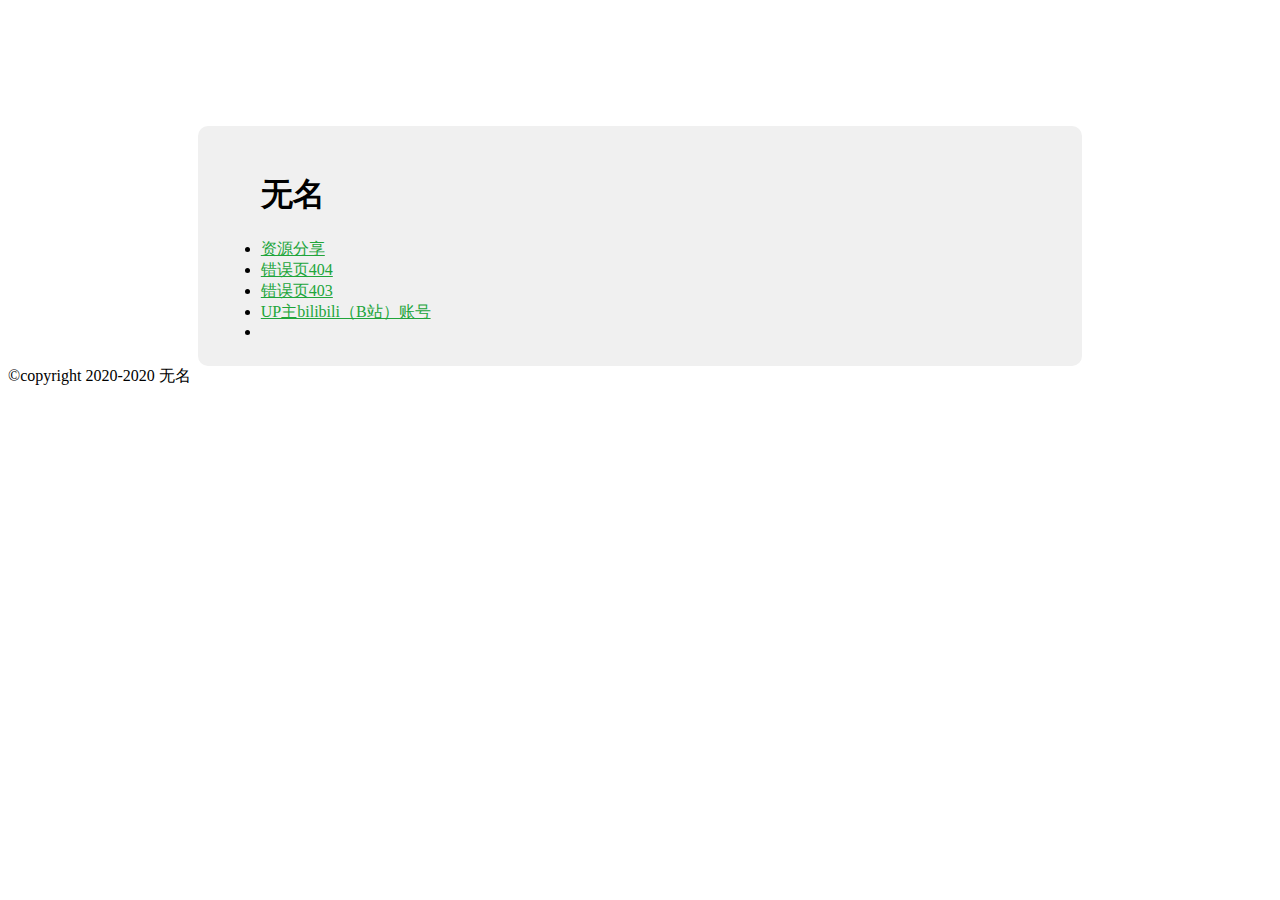
==== index.html @ 0e9fdf82 "Add files via upload" ====
<!doctype html>
<html>
<head>
    <meta charset="utf-8">
    <title>Home Page</title>
    <style>
        .container {
            width: 60%;
            margin: 10% auto 0;
            background-color: #f0f0f0;
            padding: 2% 5%;
            border-radius: 10px
        }

        ul {
            padding-left: 20px;
        }

            ul li {
                line-height: 2.3
            }

        a {
            color: #20a53a
        }
    </style>
</head>
<body>
    <div class="container">
	<h1>无名</h1>
       <li class="list-group-item"><a href="https://haotian2004.github.io/index_zyfx.html" target="_blank">资源分享</a></li>
	   <li class="list-group-item"><a href="https://haotian2004.github.io/404.html" target="_blank">错误页404</a></li>
	   <li class="list-group-item"><a href="https://haotian2004.github.io/403.html" target="_blank">错误页403</a></li>
	   <li class="list-group-item"><a href="https://space.bilibili.com/382356403" target="_blank">UP主bilibili（B站）账号</a></li>
	   <li class="list-group-item"><a href="" target="_blank"></a></li>
	   
    </div>
</body>
<p style="margin: auto;">

©copyright 2020-2020 无名
</html>
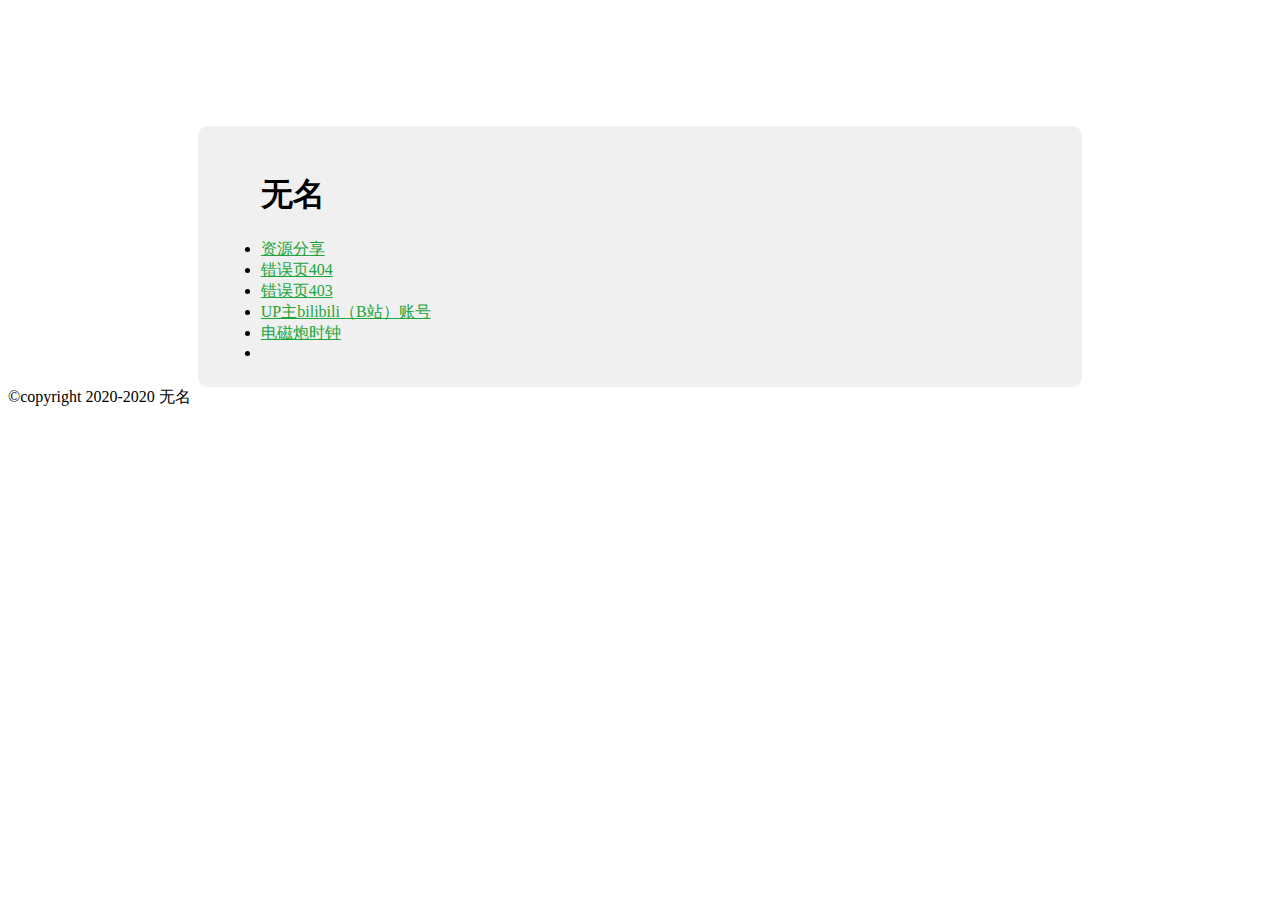
==== commit b8fe5926: "Add files via upload" ====
--- a/index.html
+++ b/index.html
@@ -2,7 +2,7 @@
 <html>
 <head>
     <meta charset="utf-8">
-    <title>Home Page</title>
+    <title>无名Home Page</title>
     <style>
         .container {
             width: 60%;
@@ -32,6 +32,7 @@
 	   <li class="list-group-item"><a href="https://haotian2004.github.io/404.html" target="_blank">错误页404</a></li>
 	   <li class="list-group-item"><a href="https://haotian2004.github.io/403.html" target="_blank">错误页403</a></li>
 	   <li class="list-group-item"><a href="https://space.bilibili.com/382356403" target="_blank">UP主bilibili（B站）账号</a></li>
+	   <li class="list-group-item"><a href="https://haotian2004.github.io/time" target="_blank">电磁炮时钟</a></li>
 	   <li class="list-group-item"><a href="" target="_blank"></a></li>
 	   
     </div>
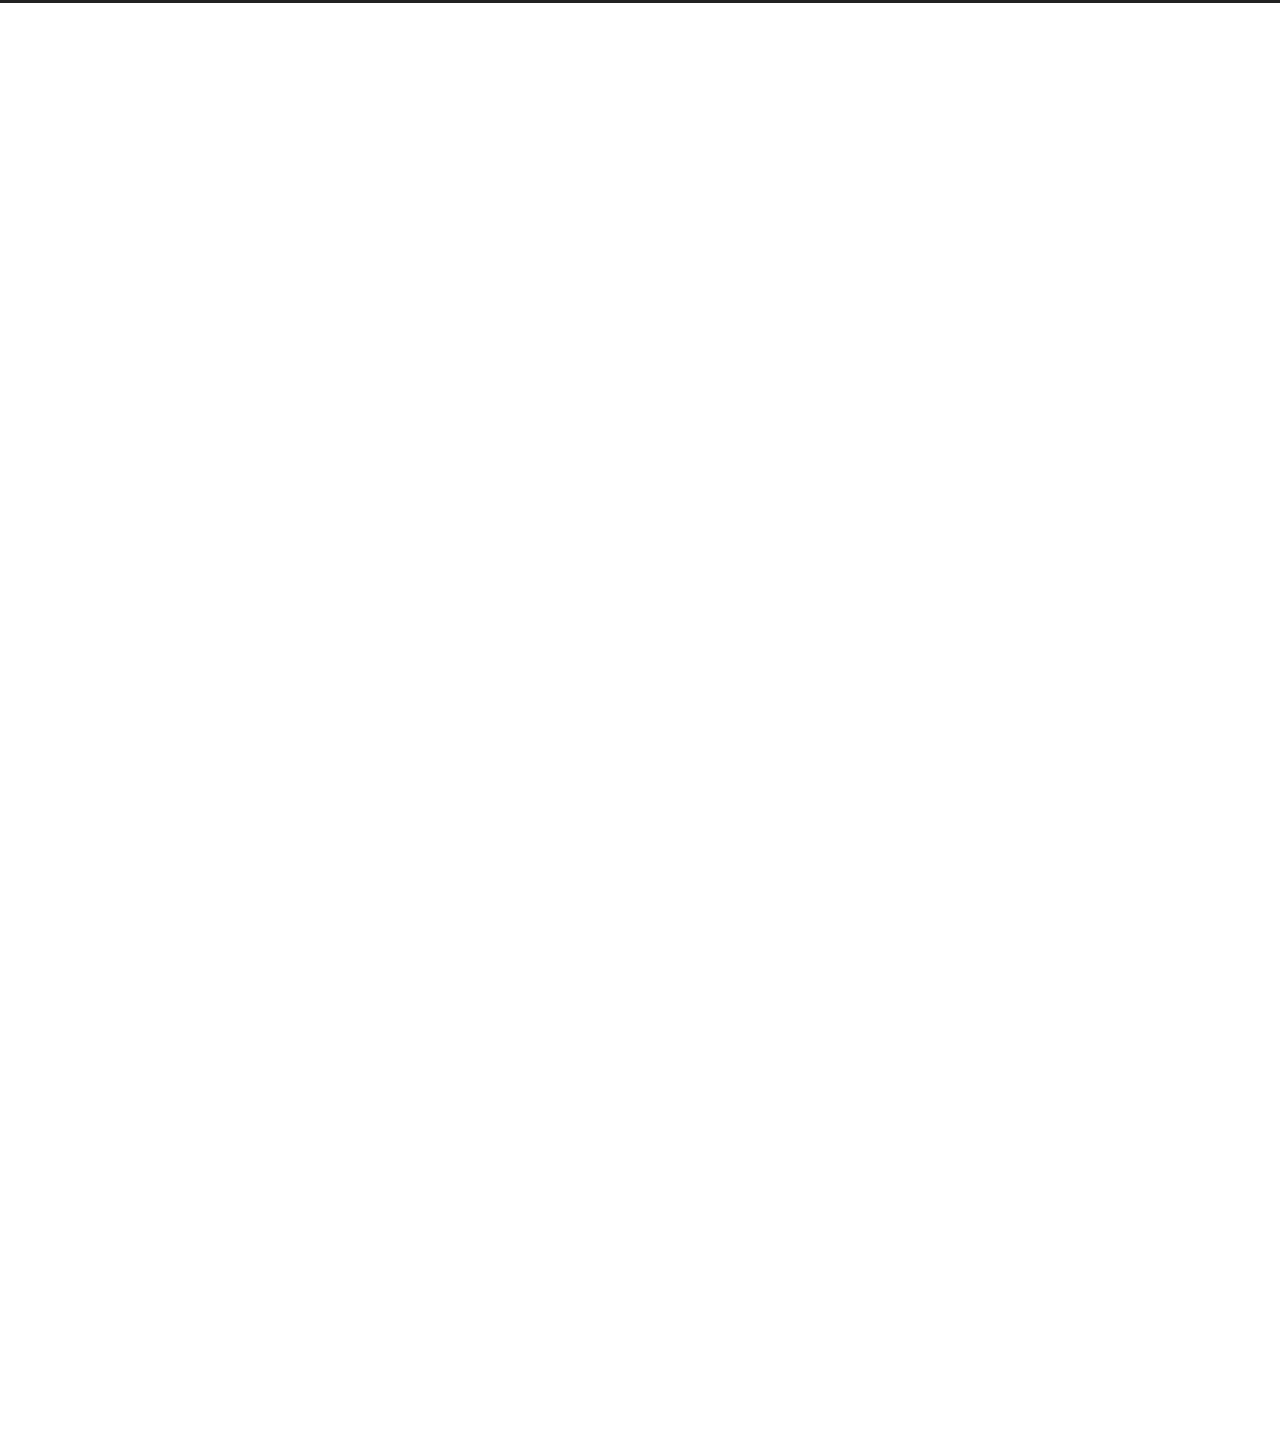
==== commit 4aff897b: "Site updated: 2022-11-25 17:51:29" ====
--- a/index.html
+++ b/index.html
@@ -1,43 +1,273 @@
-<!doctype html>
-<html>
-<head>
-    <meta charset="utf-8">
-    <title>无名Home Page</title>
-    <style>
-        .container {
-            width: 60%;
-            margin: 10% auto 0;
-            background-color: #f0f0f0;
-            padding: 2% 5%;
-            border-radius: 10px
-        }
-
-        ul {
-            padding-left: 20px;
-        }
-
-            ul li {
-                line-height: 2.3
-            }
-
-        a {
-            color: #20a53a
-        }
-    </style>
-</head>
-<body>
-    <div class="container">
-	<h1>无名</h1>
-       <li class="list-group-item"><a href="https://haotian2004.github.io/index_zyfx.html" target="_blank">资源分享</a></li>
-	   <li class="list-group-item"><a href="https://haotian2004.github.io/404.html" target="_blank">错误页404</a></li>
-	   <li class="list-group-item"><a href="https://haotian2004.github.io/403.html" target="_blank">错误页403</a></li>
-	   <li class="list-group-item"><a href="https://space.bilibili.com/382356403" target="_blank">UP主bilibili（B站）账号</a></li>
-	   <li class="list-group-item"><a href="https://haotian2004.github.io/time" target="_blank">电磁炮时钟</a></li>
-	   <li class="list-group-item"><a href="" target="_blank"></a></li>
-	   
-    </div>
-</body>
-<p style="margin: auto;">
-
-©copyright 2020-2020 无名
-</html>+<!DOCTYPE html>
+<html lang="zh-CN">
+<head>
+  <meta charset="UTF-8">
+<meta name="viewport" content="width=device-width">
+<meta name="theme-color" content="#222"><meta name="generator" content="Hexo 6.3.0">
+
+  <link rel="apple-touch-icon" sizes="180x180" href="/images/apple-touch-icon-next.png">
+  <link rel="icon" type="image/png" sizes="32x32" href="/images/favicon-32x32-next.png">
+  <link rel="icon" type="image/png" sizes="16x16" href="/images/favicon-16x16-next.png">
+  <link rel="mask-icon" href="/images/logo.svg" color="#222">
+
+<link rel="stylesheet" href="/css/main.css">
+
+
+
+<link rel="stylesheet" href="https://cdnjs.cloudflare.com/ajax/libs/font-awesome/6.2.0/css/all.min.css" integrity="sha256-AbA177XfpSnFEvgpYu1jMygiLabzPCJCRIBtR5jGc0k=" crossorigin="anonymous">
+  <link rel="stylesheet" href="https://cdnjs.cloudflare.com/ajax/libs/animate.css/3.1.1/animate.min.css" integrity="sha256-PR7ttpcvz8qrF57fur/yAx1qXMFJeJFiA6pSzWi0OIE=" crossorigin="anonymous">
+
+<script class="next-config" data-name="main" type="application/json">{"hostname":"haotian2004.github.io","root":"/","images":"/images","scheme":"Muse","darkmode":false,"version":"8.13.2","exturl":false,"sidebar":{"position":"left","display":"post","padding":18,"offset":12},"copycode":{"enable":false,"style":null},"bookmark":{"enable":false,"color":"#222","save":"auto"},"mediumzoom":false,"lazyload":false,"pangu":false,"comments":{"style":"tabs","active":null,"storage":true,"lazyload":false,"nav":null},"stickytabs":false,"motion":{"enable":true,"async":false,"transition":{"post_block":"fadeIn","post_header":"fadeInDown","post_body":"fadeInDown","coll_header":"fadeInLeft","sidebar":"fadeInUp"}},"prism":false,"i18n":{"placeholder":"搜索...","empty":"没有找到任何搜索结果：${query}","hits_time":"找到 ${hits} 个搜索结果（用时 ${time} 毫秒）","hits":"找到 ${hits} 个搜索结果"}}</script><script src="/js/config.js"></script>
+
+    <meta name="description" content="就是个博客而已啦">
+<meta property="og:type" content="website">
+<meta property="og:title" content="NoNickName">
+<meta property="og:url" content="http://haotian2004.github.io/index.html">
+<meta property="og:site_name" content="NoNickName">
+<meta property="og:description" content="就是个博客而已啦">
+<meta property="og:locale" content="zh_CN">
+<meta property="article:author" content="Wu Ming">
+<meta name="twitter:card" content="summary">
+
+
+<link rel="canonical" href="http://haotian2004.github.io/">
+
+
+
+<script class="next-config" data-name="page" type="application/json">{"sidebar":"","isHome":true,"isPost":false,"lang":"zh-CN","comments":"","permalink":"","path":"index.html","title":""}</script>
+
+<script class="next-config" data-name="calendar" type="application/json">""</script>
+<title>NoNickName</title>
+  
+
+
+
+
+
+
+  <noscript>
+    <link rel="stylesheet" href="/css/noscript.css">
+  </noscript>
+</head>
+
+<body itemscope itemtype="http://schema.org/WebPage" class="use-motion">
+  <div class="headband"></div>
+
+  <main class="main">
+    <header class="header" itemscope itemtype="http://schema.org/WPHeader">
+      <div class="header-inner"><div class="site-brand-container">
+  <div class="site-nav-toggle">
+    <div class="toggle" aria-label="切换导航栏" role="button">
+    </div>
+  </div>
+
+  <div class="site-meta">
+
+    <a href="/" class="brand" rel="start">
+      <i class="logo-line"></i>
+      <h1 class="site-title">NoNickName</h1>
+      <i class="logo-line"></i>
+    </a>
+      <p class="site-subtitle" itemprop="description">Power by Hexo</p>
+  </div>
+
+  <div class="site-nav-right">
+    <div class="toggle popup-trigger">
+    </div>
+  </div>
+</div>
+
+
+
+
+
+
+
+</div>
+        
+  
+  <div class="toggle sidebar-toggle" role="button">
+    <span class="toggle-line"></span>
+    <span class="toggle-line"></span>
+    <span class="toggle-line"></span>
+  </div>
+
+  <aside class="sidebar">
+
+    <div class="sidebar-inner sidebar-overview-active">
+      <ul class="sidebar-nav">
+        <li class="sidebar-nav-toc">
+          文章目录
+        </li>
+        <li class="sidebar-nav-overview">
+          站点概览
+        </li>
+      </ul>
+
+      <div class="sidebar-panel-container">
+        <!--noindex-->
+        <div class="post-toc-wrap sidebar-panel">
+        </div>
+        <!--/noindex-->
+
+        <div class="site-overview-wrap sidebar-panel">
+          <div class="site-author site-overview-item animated" itemprop="author" itemscope itemtype="http://schema.org/Person">
+  <p class="site-author-name" itemprop="name">Wu Ming</p>
+  <div class="site-description" itemprop="description">就是个博客而已啦</div>
+</div>
+<div class="site-state-wrap site-overview-item animated">
+  <nav class="site-state">
+      <div class="site-state-item site-state-posts">
+        <a href="/archives/">
+          <span class="site-state-item-count">1</span>
+          <span class="site-state-item-name">日志</span>
+        </a>
+      </div>
+  </nav>
+</div>
+
+
+
+        </div>
+      </div>
+    </div>
+  </aside>
+  <div class="sidebar-dimmer"></div>
+
+
+    </header>
+
+    
+  <div class="back-to-top" role="button" aria-label="返回顶部">
+    <i class="fa fa-arrow-up"></i>
+    <span>0%</span>
+  </div>
+
+<noscript>
+  <div class="noscript-warning">Theme NexT works best with JavaScript enabled</div>
+</noscript>
+
+
+    <div class="main-inner index posts-expand">
+
+    
+
+
+<div class="post-block">
+  
+  
+
+  <article itemscope itemtype="http://schema.org/Article" class="post-content" lang="">
+    <link itemprop="mainEntityOfPage" href="http://haotian2004.github.io/2022/11/25/hello-world/">
+
+    <span hidden itemprop="author" itemscope itemtype="http://schema.org/Person">
+      <meta itemprop="image" content="/images/avatar.gif">
+      <meta itemprop="name" content="Wu Ming">
+    </span>
+
+    <span hidden itemprop="publisher" itemscope itemtype="http://schema.org/Organization">
+      <meta itemprop="name" content="NoNickName">
+      <meta itemprop="description" content="就是个博客而已啦">
+    </span>
+
+    <span hidden itemprop="post" itemscope itemtype="http://schema.org/CreativeWork">
+      <meta itemprop="name" content="undefined | NoNickName">
+      <meta itemprop="description" content="">
+    </span>
+      <header class="post-header">
+        <h2 class="post-title" itemprop="name headline">
+          <a href="/2022/11/25/hello-world/" class="post-title-link" itemprop="url">Hello World</a>
+        </h2>
+
+        <div class="post-meta-container">
+          <div class="post-meta">
+    <span class="post-meta-item">
+      <span class="post-meta-item-icon">
+        <i class="far fa-calendar"></i>
+      </span>
+      <span class="post-meta-item-text">发表于</span>
+
+      <time title="创建时间：2022-11-25 17:34:07" itemprop="dateCreated datePublished" datetime="2022-11-25T17:34:07+08:00">2022-11-25</time>
+    </span>
+
+  
+</div>
+
+        </div>
+      </header>
+
+    
+    
+    
+    <div class="post-body" itemprop="articleBody">
+          <p>Welcome to <a target="_blank" rel="noopener" href="https://hexo.io/">Hexo</a>! This is your very first post. Check <a target="_blank" rel="noopener" href="https://hexo.io/docs/">documentation</a> for more info. If you get any problems when using Hexo, you can find the answer in <a target="_blank" rel="noopener" href="https://hexo.io/docs/troubleshooting.html">troubleshooting</a> or you can ask me on <a target="_blank" rel="noopener" href="https://github.com/hexojs/hexo/issues">GitHub</a>.</p>
+<h2 id="Quick-Start"><a href="#Quick-Start" class="headerlink" title="Quick Start"></a>Quick Start</h2><h3 id="Create-a-new-post"><a href="#Create-a-new-post" class="headerlink" title="Create a new post"></a>Create a new post</h3><figure class="highlight bash"><table><tr><td class="gutter"><pre><span class="line">1</span><br></pre></td><td class="code"><pre><span class="line">$ hexo new <span class="string">&quot;My New Post&quot;</span></span><br></pre></td></tr></table></figure>
+
+<p>More info: <a target="_blank" rel="noopener" href="https://hexo.io/docs/writing.html">Writing</a></p>
+<h3 id="Run-server"><a href="#Run-server" class="headerlink" title="Run server"></a>Run server</h3><figure class="highlight bash"><table><tr><td class="gutter"><pre><span class="line">1</span><br></pre></td><td class="code"><pre><span class="line">$ hexo server</span><br></pre></td></tr></table></figure>
+
+<p>More info: <a target="_blank" rel="noopener" href="https://hexo.io/docs/server.html">Server</a></p>
+<h3 id="Generate-static-files"><a href="#Generate-static-files" class="headerlink" title="Generate static files"></a>Generate static files</h3><figure class="highlight bash"><table><tr><td class="gutter"><pre><span class="line">1</span><br></pre></td><td class="code"><pre><span class="line">$ hexo generate</span><br></pre></td></tr></table></figure>
+
+<p>More info: <a target="_blank" rel="noopener" href="https://hexo.io/docs/generating.html">Generating</a></p>
+<h3 id="Deploy-to-remote-sites"><a href="#Deploy-to-remote-sites" class="headerlink" title="Deploy to remote sites"></a>Deploy to remote sites</h3><figure class="highlight bash"><table><tr><td class="gutter"><pre><span class="line">1</span><br></pre></td><td class="code"><pre><span class="line">$ hexo deploy</span><br></pre></td></tr></table></figure>
+
+<p>More info: <a target="_blank" rel="noopener" href="https://hexo.io/docs/one-command-deployment.html">Deployment</a></p>
+
+      
+    </div>
+
+    
+    
+    
+
+    <footer class="post-footer">
+        <div class="post-eof"></div>
+      
+    </footer>
+  </article>
+</div>
+
+
+
+
+
+</div>
+  </main>
+
+  <footer class="footer">
+    <div class="footer-inner">
+
+
+<div class="copyright">
+  &copy; 
+  <span itemprop="copyrightYear">2022</span>
+  <span class="with-love">
+    <i class="fa fa-heart"></i>
+  </span>
+  <span class="author" itemprop="copyrightHolder">Wu Ming</span>
+</div>
+  <div class="powered-by">由 <a href="https://hexo.io/" rel="noopener" target="_blank">Hexo</a> & <a href="https://theme-next.js.org/muse/" rel="noopener" target="_blank">NexT.Muse</a> 强力驱动
+  </div>
+
+    </div>
+  </footer>
+
+  
+  <script src="https://cdnjs.cloudflare.com/ajax/libs/animejs/3.2.1/anime.min.js" integrity="sha256-XL2inqUJaslATFnHdJOi9GfQ60on8Wx1C2H8DYiN1xY=" crossorigin="anonymous"></script>
+<script src="/js/comments.js"></script><script src="/js/utils.js"></script><script src="/js/motion.js"></script><script src="/js/schemes/muse.js"></script><script src="/js/next-boot.js"></script>
+
+  
+
+
+
+
+
+  
+
+
+
+
+
+</body>
+</html>
--- a/css/main.css
+++ b/css/main.css
@@ -0,0 +1,2555 @@
+:root {
+  --body-bg-color: #fff;
+  --content-bg-color: #fff;
+  --card-bg-color: #f5f5f5;
+  --text-color: #555;
+  --blockquote-color: #666;
+  --link-color: #555;
+  --link-hover-color: #222;
+  --brand-color: #fff;
+  --brand-hover-color: #fff;
+  --table-row-odd-bg-color: #f9f9f9;
+  --table-row-hover-bg-color: #f5f5f5;
+  --menu-item-bg-color: #f5f5f5;
+  --theme-color: #222;
+  --btn-default-bg: #222;
+  --btn-default-color: #fff;
+  --btn-default-border-color: #222;
+  --btn-default-hover-bg: #fff;
+  --btn-default-hover-color: #222;
+  --btn-default-hover-border-color: #222;
+  --highlight-background: #f3f3f3;
+  --highlight-foreground: #444;
+  --highlight-gutter-background: #e1e1e1;
+  --highlight-gutter-foreground: #555;
+  color-scheme: light;
+}
+html {
+  line-height: 1.15; /* 1 */
+  -webkit-text-size-adjust: 100%; /* 2 */
+}
+body {
+  margin: 0;
+}
+main {
+  display: block;
+}
+h1 {
+  font-size: 2em;
+  margin: 0.67em 0;
+}
+hr {
+  box-sizing: content-box; /* 1 */
+  height: 0; /* 1 */
+  overflow: visible; /* 2 */
+}
+pre {
+  font-family: monospace, monospace; /* 1 */
+  font-size: 1em; /* 2 */
+}
+a {
+  background: transparent;
+}
+abbr[title] {
+  border-bottom: none; /* 1 */
+  text-decoration: underline; /* 2 */
+  text-decoration: underline dotted; /* 2 */
+}
+b,
+strong {
+  font-weight: bolder;
+}
+code,
+kbd,
+samp {
+  font-family: monospace, monospace; /* 1 */
+  font-size: 1em; /* 2 */
+}
+small {
+  font-size: 80%;
+}
+sub,
+sup {
+  font-size: 75%;
+  line-height: 0;
+  position: relative;
+  vertical-align: baseline;
+}
+sub {
+  bottom: -0.25em;
+}
+sup {
+  top: -0.5em;
+}
+img {
+  border-style: none;
+}
+button,
+input,
+optgroup,
+select,
+textarea {
+  font-family: inherit; /* 1 */
+  font-size: 100%; /* 1 */
+  line-height: 1.15; /* 1 */
+  margin: 0; /* 2 */
+}
+button,
+input {
+/* 1 */
+  overflow: visible;
+}
+button,
+select {
+/* 1 */
+  text-transform: none;
+}
+button,
+[type='button'],
+[type='reset'],
+[type='submit'] {
+  -webkit-appearance: button;
+}
+button::-moz-focus-inner,
+[type='button']::-moz-focus-inner,
+[type='reset']::-moz-focus-inner,
+[type='submit']::-moz-focus-inner {
+  border-style: none;
+  padding: 0;
+}
+button:-moz-focusring,
+[type='button']:-moz-focusring,
+[type='reset']:-moz-focusring,
+[type='submit']:-moz-focusring {
+  outline: 1px dotted ButtonText;
+}
+fieldset {
+  padding: 0.35em 0.75em 0.625em;
+}
+legend {
+  box-sizing: border-box; /* 1 */
+  color: inherit; /* 2 */
+  display: table; /* 1 */
+  max-width: 100%; /* 1 */
+  padding: 0; /* 3 */
+  white-space: normal; /* 1 */
+}
+progress {
+  vertical-align: baseline;
+}
+textarea {
+  overflow: auto;
+}
+[type='checkbox'],
+[type='radio'] {
+  box-sizing: border-box; /* 1 */
+  padding: 0; /* 2 */
+}
+[type='number']::-webkit-inner-spin-button,
+[type='number']::-webkit-outer-spin-button {
+  height: auto;
+}
+[type='search'] {
+  outline-offset: -2px; /* 2 */
+  -webkit-appearance: textfield; /* 1 */
+}
+[type='search']::-webkit-search-decoration {
+  -webkit-appearance: none;
+}
+::-webkit-file-upload-button {
+  font: inherit; /* 2 */
+  -webkit-appearance: button; /* 1 */
+}
+details {
+  display: block;
+}
+summary {
+  display: list-item;
+}
+template {
+  display: none;
+}
+[hidden] {
+  display: none;
+}
+::selection {
+  background: #262a30;
+  color: #eee;
+}
+html,
+body {
+  height: 100%;
+}
+body {
+  background: var(--body-bg-color);
+  box-sizing: border-box;
+  color: var(--text-color);
+  font-family: Lato, 'PingFang SC', 'Microsoft YaHei', sans-serif;
+  font-size: 1em;
+  line-height: 2;
+  min-height: 100%;
+  position: relative;
+  transition: padding 0.2s ease-in-out;
+}
+h1,
+h2,
+h3,
+h4,
+h5,
+h6 {
+  font-family: Lato, 'PingFang SC', 'Microsoft YaHei', sans-serif;
+  font-weight: bold;
+  line-height: 1.5;
+  margin: 30px 0 15px;
+}
+h1 {
+  font-size: 1.5em;
+}
+h2 {
+  font-size: 1.375em;
+}
+h3 {
+  font-size: 1.25em;
+}
+h4 {
+  font-size: 1.125em;
+}
+h5 {
+  font-size: 1em;
+}
+h6 {
+  font-size: 0.875em;
+}
+p {
+  margin: 0 0 20px;
+}
+a {
+  border-bottom: 1px solid #999;
+  color: var(--link-color);
+  cursor: pointer;
+  outline: 0;
+  text-decoration: none;
+  overflow-wrap: break-word;
+}
+a:hover {
+  border-bottom-color: var(--link-hover-color);
+  color: var(--link-hover-color);
+}
+iframe,
+img,
+video,
+embed {
+  display: block;
+  margin-left: auto;
+  margin-right: auto;
+  max-width: 100%;
+}
+hr {
+  background-image: repeating-linear-gradient(-45deg, #ddd, #ddd 4px, transparent 4px, transparent 8px);
+  border: 0;
+  height: 3px;
+  margin: 40px 0;
+}
+blockquote {
+  border-left: 4px solid #ddd;
+  color: var(--blockquote-color);
+  margin: 0;
+  padding: 0 15px;
+}
+blockquote cite::before {
+  content: '-';
+  padding: 0 5px;
+}
+dt {
+  font-weight: bold;
+}
+dd {
+  margin: 0;
+  padding: 0;
+}
+.table-container {
+  overflow: auto;
+}
+table {
+  border-collapse: collapse;
+  border-spacing: 0;
+  font-size: 0.875em;
+  margin: 0 0 20px;
+  width: 100%;
+}
+tbody tr:nth-of-type(odd) {
+  background: var(--table-row-odd-bg-color);
+}
+tbody tr:hover {
+  background: var(--table-row-hover-bg-color);
+}
+caption,
+th,
+td {
+  padding: 8px;
+}
+th,
+td {
+  border: 1px solid #ddd;
+  border-bottom: 3px solid #ddd;
+}
+th {
+  font-weight: 700;
+  padding-bottom: 10px;
+}
+td {
+  border-bottom-width: 1px;
+}
+.btn {
+  background: var(--btn-default-bg);
+  border: 2px solid var(--btn-default-border-color);
+  border-radius: 0;
+  color: var(--btn-default-color);
+  display: inline-block;
+  font-size: 0.875em;
+  line-height: 2;
+  padding: 0 20px;
+  transition: background-color 0.2s ease-in-out;
+}
+.btn:hover {
+  background: var(--btn-default-hover-bg);
+  border-color: var(--btn-default-hover-border-color);
+  color: var(--btn-default-hover-color);
+}
+.btn + .btn {
+  margin: 0 0 8px 8px;
+}
+.btn .fa-fw {
+  text-align: left;
+  width: 1.285714285714286em;
+}
+.toggle {
+  line-height: 0;
+}
+.toggle .toggle-line {
+  background: #fff;
+  display: block;
+  height: 2px;
+  left: 0;
+  position: relative;
+  top: 0;
+  transition: all 0.4s;
+  width: 100%;
+}
+.toggle .toggle-line:not(:first-child) {
+  margin-top: 3px;
+}
+.toggle.toggle-arrow .toggle-line:first-child {
+  left: 50%;
+  top: 2px;
+  transform: rotate(45deg);
+  width: 50%;
+}
+.toggle.toggle-arrow .toggle-line:last-child {
+  left: 50%;
+  top: -2px;
+  transform: rotate(-45deg);
+  width: 50%;
+}
+.toggle.toggle-close .toggle-line:nth-child(2) {
+  opacity: 0;
+}
+.toggle.toggle-close .toggle-line:first-child {
+  top: 5px;
+  transform: rotate(45deg);
+}
+.toggle.toggle-close .toggle-line:last-child {
+  top: -5px;
+  transform: rotate(-45deg);
+}
+/*!
+  Theme: Default
+  Description: Original highlight.js style
+  Author: (c) Ivan Sagalaev <maniac@softwaremaniacs.org>
+  Maintainer: @highlightjs/core-team
+  Website: https://highlightjs.org/
+  License: see project LICENSE
+  Touched: 2021
+*/pre code.hljs{display:block;overflow-x:auto;padding:1em}code.hljs{padding:3px 5px}.hljs{background:#f3f3f3;color:#444}.hljs-comment{color:#697070}.hljs-punctuation,.hljs-tag{color:#444a}.hljs-tag .hljs-attr,.hljs-tag .hljs-name{color:#444}.hljs-attribute,.hljs-doctag,.hljs-keyword,.hljs-meta .hljs-keyword,.hljs-name,.hljs-selector-tag{font-weight:700}.hljs-deletion,.hljs-number,.hljs-quote,.hljs-selector-class,.hljs-selector-id,.hljs-string,.hljs-template-tag,.hljs-type{color:#800}.hljs-section,.hljs-title{color:#800;font-weight:700}.hljs-link,.hljs-operator,.hljs-regexp,.hljs-selector-attr,.hljs-selector-pseudo,.hljs-symbol,.hljs-template-variable,.hljs-variable{color:#ab5656}.hljs-literal{color:#695}.hljs-addition,.hljs-built_in,.hljs-bullet,.hljs-code{color:#397300}.hljs-meta{color:#1f7199}.hljs-meta .hljs-string{color:#38a}.hljs-emphasis{font-style:italic}.hljs-strong{font-weight:700}
+code,
+kbd,
+figure.highlight,
+pre {
+  background: var(--highlight-background);
+  color: var(--highlight-foreground);
+}
+figure.highlight,
+pre {
+  line-height: 1.6;
+  margin: 0 auto 20px;
+}
+figure.highlight figcaption,
+pre .caption,
+pre figcaption {
+  background: var(--highlight-gutter-background);
+  color: var(--highlight-foreground);
+  display: flow-root;
+  font-size: 0.875em;
+  line-height: 1.2;
+  padding: 0.5em;
+}
+figure.highlight figcaption a,
+pre .caption a,
+pre figcaption a {
+  color: var(--highlight-foreground);
+  float: right;
+}
+figure.highlight figcaption a:hover,
+pre .caption a:hover,
+pre figcaption a:hover {
+  border-bottom-color: var(--highlight-foreground);
+}
+pre,
+code {
+  font-family: consolas, Menlo, monospace, 'PingFang SC', 'Microsoft YaHei';
+}
+code {
+  border-radius: 3px;
+  font-size: 0.875em;
+  padding: 2px 4px;
+  overflow-wrap: break-word;
+}
+kbd {
+  border: 2px solid #ccc;
+  border-radius: 0.2em;
+  box-shadow: 0.1em 0.1em 0.2em rgba(0,0,0,0.1);
+  font-family: inherit;
+  padding: 0.1em 0.3em;
+  white-space: nowrap;
+}
+figure.highlight {
+  overflow: auto;
+  position: relative;
+}
+figure.highlight pre {
+  border: 0;
+  margin: 0;
+  padding: 10px 0;
+}
+figure.highlight table {
+  border: 0;
+  margin: 0;
+  width: auto;
+}
+figure.highlight td {
+  border: 0;
+  padding: 0;
+}
+figure.highlight .gutter {
+  -moz-user-select: none;
+  -ms-user-select: none;
+  -webkit-user-select: none;
+  user-select: none;
+}
+figure.highlight .gutter pre {
+  background: var(--highlight-gutter-background);
+  color: var(--highlight-gutter-foreground);
+  padding-left: 10px;
+  padding-right: 10px;
+  text-align: right;
+}
+figure.highlight .code pre {
+  padding-left: 10px;
+  width: 100%;
+}
+figure.highlight .marked {
+  background: rgba(0,0,0,0.3);
+}
+pre .caption,
+pre figcaption {
+  margin-bottom: 10px;
+}
+.gist table {
+  width: auto;
+}
+.gist table td {
+  border: 0;
+}
+pre {
+  overflow: auto;
+  padding: 10px;
+  position: relative;
+}
+pre code {
+  background: none;
+  padding: 0;
+  text-shadow: none;
+}
+.blockquote-center {
+  border-left: 0;
+  margin: 40px 0;
+  padding: 0;
+  position: relative;
+  text-align: center;
+}
+.blockquote-center::before,
+.blockquote-center::after {
+  left: 0;
+  line-height: 1;
+  opacity: 0.6;
+  position: absolute;
+  width: 100%;
+}
+.blockquote-center::before {
+  border-top: 1px solid #ccc;
+  text-align: left;
+  top: -20px;
+  content: '\f10d';
+  font-family: 'Font Awesome 5 Free';
+  font-weight: 900;
+}
+.blockquote-center::after {
+  border-bottom: 1px solid #ccc;
+  bottom: -20px;
+  text-align: right;
+  content: '\f10e';
+  font-family: 'Font Awesome 5 Free';
+  font-weight: 900;
+}
+.blockquote-center p,
+.blockquote-center div {
+  text-align: center;
+}
+.group-picture {
+  margin-bottom: 20px;
+}
+.group-picture .group-picture-row {
+  display: flex;
+  gap: 3px;
+  margin-bottom: 3px;
+}
+.group-picture .group-picture-column {
+  flex: 1;
+}
+.group-picture .group-picture-column img {
+  height: 100%;
+  margin: 0;
+  object-fit: cover;
+  width: 100%;
+}
+.post-body .label {
+  color: #555;
+  padding: 0 2px;
+}
+.post-body .label.default {
+  background: #f0f0f0;
+}
+.post-body .label.primary {
+  background: #efe6f7;
+}
+.post-body .label.info {
+  background: #e5f2f8;
+}
+.post-body .label.success {
+  background: #e7f4e9;
+}
+.post-body .label.warning {
+  background: #fcf6e1;
+}
+.post-body .label.danger {
+  background: #fae8eb;
+}
+.post-body .link-grid {
+  display: grid;
+  grid-gap: 1.5rem;
+  gap: 1.5rem;
+  grid-template-columns: 1fr 1fr;
+  margin-bottom: 20px;
+  padding: 1rem;
+}
+@media (max-width: 767px) {
+  .post-body .link-grid {
+    grid-template-columns: 1fr;
+  }
+}
+.post-body .link-grid .link-grid-container {
+  border: solid #ddd;
+  box-shadow: 1rem 1rem 0.5rem rgba(0,0,0,0.5);
+  min-height: 5rem;
+  min-width: 0;
+  padding: 0.5rem;
+  position: relative;
+  transition: background 0.3s;
+}
+.post-body .link-grid .link-grid-container:hover {
+  animation: next-shake 0.5s;
+  background: var(--card-bg-color);
+}
+.post-body .link-grid .link-grid-container:active {
+  box-shadow: 0.5rem 0.5rem 0.25rem rgba(0,0,0,0.5);
+  transform: translate(0.2rem, 0.2rem);
+}
+.post-body .link-grid .link-grid-container .link-grid-image {
+  border: 1px solid #ddd;
+  border-radius: 50%;
+  box-sizing: border-box;
+  height: 5rem;
+  padding: 3px;
+  position: absolute;
+  width: 5rem;
+}
+.post-body .link-grid .link-grid-container p {
+  margin: 0 1rem 0 6rem;
+}
+.post-body .link-grid .link-grid-container p:first-of-type {
+  font-size: 1.2em;
+}
+.post-body .link-grid .link-grid-container p:last-of-type {
+  font-size: 0.8em;
+  line-height: 1.3rem;
+  opacity: 0.7;
+}
+.post-body .link-grid .link-grid-container a {
+  border: 0;
+  height: 100%;
+  left: 0;
+  position: absolute;
+  top: 0;
+  width: 100%;
+}
+@-moz-keyframes next-shake {
+  0% {
+    transform: translate(1pt, 1pt) rotate(0deg);
+  }
+  10% {
+    transform: translate(-1pt, -2pt) rotate(-1deg);
+  }
+  20% {
+    transform: translate(-3pt, 0pt) rotate(1deg);
+  }
+  30% {
+    transform: translate(3pt, 2pt) rotate(0deg);
+  }
+  40% {
+    transform: translate(1pt, -1pt) rotate(1deg);
+  }
+  50% {
+    transform: translate(-1pt, 2pt) rotate(-1deg);
+  }
+  60% {
+    transform: translate(-3pt, 1pt) rotate(0deg);
+  }
+  70% {
+    transform: translate(3pt, 1pt) rotate(-1deg);
+  }
+  80% {
+    transform: translate(-1pt, -1pt) rotate(1deg);
+  }
+  90% {
+    transform: translate(1pt, 2pt) rotate(0deg);
+  }
+  100% {
+    transform: translate(1pt, -2pt) rotate(-1deg);
+  }
+}
+@-webkit-keyframes next-shake {
+  0% {
+    transform: translate(1pt, 1pt) rotate(0deg);
+  }
+  10% {
+    transform: translate(-1pt, -2pt) rotate(-1deg);
+  }
+  20% {
+    transform: translate(-3pt, 0pt) rotate(1deg);
+  }
+  30% {
+    transform: translate(3pt, 2pt) rotate(0deg);
+  }
+  40% {
+    transform: translate(1pt, -1pt) rotate(1deg);
+  }
+  50% {
+    transform: translate(-1pt, 2pt) rotate(-1deg);
+  }
+  60% {
+    transform: translate(-3pt, 1pt) rotate(0deg);
+  }
+  70% {
+    transform: translate(3pt, 1pt) rotate(-1deg);
+  }
+  80% {
+    transform: translate(-1pt, -1pt) rotate(1deg);
+  }
+  90% {
+    transform: translate(1pt, 2pt) rotate(0deg);
+  }
+  100% {
+    transform: translate(1pt, -2pt) rotate(-1deg);
+  }
+}
+@-o-keyframes next-shake {
+  0% {
+    transform: translate(1pt, 1pt) rotate(0deg);
+  }
+  10% {
+    transform: translate(-1pt, -2pt) rotate(-1deg);
+  }
+  20% {
+    transform: translate(-3pt, 0pt) rotate(1deg);
+  }
+  30% {
+    transform: translate(3pt, 2pt) rotate(0deg);
+  }
+  40% {
+    transform: translate(1pt, -1pt) rotate(1deg);
+  }
+  50% {
+    transform: translate(-1pt, 2pt) rotate(-1deg);
+  }
+  60% {
+    transform: translate(-3pt, 1pt) rotate(0deg);
+  }
+  70% {
+    transform: translate(3pt, 1pt) rotate(-1deg);
+  }
+  80% {
+    transform: translate(-1pt, -1pt) rotate(1deg);
+  }
+  90% {
+    transform: translate(1pt, 2pt) rotate(0deg);
+  }
+  100% {
+    transform: translate(1pt, -2pt) rotate(-1deg);
+  }
+}
+@keyframes next-shake {
+  0% {
+    transform: translate(1pt, 1pt) rotate(0deg);
+  }
+  10% {
+    transform: translate(-1pt, -2pt) rotate(-1deg);
+  }
+  20% {
+    transform: translate(-3pt, 0pt) rotate(1deg);
+  }
+  30% {
+    transform: translate(3pt, 2pt) rotate(0deg);
+  }
+  40% {
+    transform: translate(1pt, -1pt) rotate(1deg);
+  }
+  50% {
+    transform: translate(-1pt, 2pt) rotate(-1deg);
+  }
+  60% {
+    transform: translate(-3pt, 1pt) rotate(0deg);
+  }
+  70% {
+    transform: translate(3pt, 1pt) rotate(-1deg);
+  }
+  80% {
+    transform: translate(-1pt, -1pt) rotate(1deg);
+  }
+  90% {
+    transform: translate(1pt, 2pt) rotate(0deg);
+  }
+  100% {
+    transform: translate(1pt, -2pt) rotate(-1deg);
+  }
+}
+.post-body .note {
+  border-radius: 3px;
+  margin-bottom: 20px;
+  padding: 1em;
+  position: relative;
+  border: 1px solid #eee;
+  border-left-width: 5px;
+}
+.post-body .note summary {
+  cursor: pointer;
+  outline: 0;
+}
+.post-body .note summary p {
+  display: inline;
+}
+.post-body .note h2,
+.post-body .note h3,
+.post-body .note h4,
+.post-body .note h5,
+.post-body .note h6 {
+  border-bottom: initial;
+  margin: 0;
+  padding-top: 0;
+}
+.post-body .note p:first-child,
+.post-body .note ul:first-child,
+.post-body .note ol:first-child,
+.post-body .note table:first-child,
+.post-body .note pre:first-child,
+.post-body .note blockquote:first-child,
+.post-body .note img:first-child {
+  margin-top: 0;
+}
+.post-body .note p:last-child,
+.post-body .note ul:last-child,
+.post-body .note ol:last-child,
+.post-body .note table:last-child,
+.post-body .note pre:last-child,
+.post-body .note blockquote:last-child,
+.post-body .note img:last-child {
+  margin-bottom: 0;
+}
+.post-body .note.default {
+  border-left-color: #777;
+}
+.post-body .note.default h2,
+.post-body .note.default h3,
+.post-body .note.default h4,
+.post-body .note.default h5,
+.post-body .note.default h6 {
+  color: #777;
+}
+.post-body .note.primary {
+  border-left-color: #6f42c1;
+}
+.post-body .note.primary h2,
+.post-body .note.primary h3,
+.post-body .note.primary h4,
+.post-body .note.primary h5,
+.post-body .note.primary h6 {
+  color: #6f42c1;
+}
+.post-body .note.info {
+  border-left-color: #428bca;
+}
+.post-body .note.info h2,
+.post-body .note.info h3,
+.post-body .note.info h4,
+.post-body .note.info h5,
+.post-body .note.info h6 {
+  color: #428bca;
+}
+.post-body .note.success {
+  border-left-color: #5cb85c;
+}
+.post-body .note.success h2,
+.post-body .note.success h3,
+.post-body .note.success h4,
+.post-body .note.success h5,
+.post-body .note.success h6 {
+  color: #5cb85c;
+}
+.post-body .note.warning {
+  border-left-color: #f0ad4e;
+}
+.post-body .note.warning h2,
+.post-body .note.warning h3,
+.post-body .note.warning h4,
+.post-body .note.warning h5,
+.post-body .note.warning h6 {
+  color: #f0ad4e;
+}
+.post-body .note.danger {
+  border-left-color: #d9534f;
+}
+.post-body .note.danger h2,
+.post-body .note.danger h3,
+.post-body .note.danger h4,
+.post-body .note.danger h5,
+.post-body .note.danger h6 {
+  color: #d9534f;
+}
+.post-body .tabs {
+  margin-bottom: 20px;
+}
+.post-body .tabs,
+.tabs-comment {
+  padding-top: 10px;
+}
+.post-body .tabs ul.nav-tabs,
+.tabs-comment ul.nav-tabs {
+  background: var(--body-bg-color);
+  display: flex;
+  display: flex;
+  flex-wrap: wrap;
+  justify-content: center;
+  margin: 0;
+  padding: 0;
+  position: -webkit-sticky;
+  position: sticky;
+  top: 0;
+  z-index: 5;
+}
+@media (max-width: 413px) {
+  .post-body .tabs ul.nav-tabs,
+  .tabs-comment ul.nav-tabs {
+    display: block;
+    margin-bottom: 5px;
+  }
+}
+.post-body .tabs ul.nav-tabs li.tab,
+.tabs-comment ul.nav-tabs li.tab {
+  border-bottom: 1px solid #ddd;
+  border-left: 1px solid transparent;
+  border-right: 1px solid transparent;
+  border-radius: 0 0 0 0;
+  border-top: 3px solid transparent;
+  flex-grow: 1;
+  list-style-type: none;
+}
+@media (max-width: 413px) {
+  .post-body .tabs ul.nav-tabs li.tab,
+  .tabs-comment ul.nav-tabs li.tab {
+    border-bottom: 1px solid transparent;
+    border-left: 3px solid transparent;
+    border-right: 1px solid transparent;
+    border-top: 1px solid transparent;
+  }
+}
+@media (max-width: 413px) {
+  .post-body .tabs ul.nav-tabs li.tab,
+  .tabs-comment ul.nav-tabs li.tab {
+    border-radius: 0;
+  }
+}
+.post-body .tabs ul.nav-tabs li.tab a,
+.tabs-comment ul.nav-tabs li.tab a {
+  border-bottom: initial;
+  display: block;
+  line-height: 1.8;
+  padding: 0.25em 0.75em;
+  text-align: center;
+  transition: all 0.2s ease-out;
+}
+.post-body .tabs ul.nav-tabs li.tab a i,
+.tabs-comment ul.nav-tabs li.tab a i {
+  width: 1.285714285714286em;
+}
+.post-body .tabs ul.nav-tabs li.tab.active,
+.tabs-comment ul.nav-tabs li.tab.active {
+  border-bottom-color: transparent;
+  border-left-color: #ddd;
+  border-right-color: #ddd;
+  border-top-color: #fc6423;
+}
+@media (max-width: 413px) {
+  .post-body .tabs ul.nav-tabs li.tab.active,
+  .tabs-comment ul.nav-tabs li.tab.active {
+    border-bottom-color: #ddd;
+    border-left-color: #fc6423;
+    border-right-color: #ddd;
+    border-top-color: #ddd;
+  }
+}
+.post-body .tabs ul.nav-tabs li.tab.active a,
+.tabs-comment ul.nav-tabs li.tab.active a {
+  cursor: default;
+}
+.post-body .tabs .tab-content,
+.tabs-comment .tab-content {
+  border: 1px solid #ddd;
+  border-radius: 0 0 0 0;
+  border-top-color: transparent;
+}
+@media (max-width: 413px) {
+  .post-body .tabs .tab-content,
+  .tabs-comment .tab-content {
+    border-radius: 0;
+    border-top-color: #ddd;
+  }
+}
+.post-body .tabs .tab-content .tab-pane,
+.tabs-comment .tab-content .tab-pane {
+  padding: 20px 20px 0;
+}
+.post-body .tabs .tab-content .tab-pane:not(.active),
+.tabs-comment .tab-content .tab-pane:not(.active) {
+  display: none;
+}
+.pagination .prev,
+.pagination .next,
+.pagination .page-number,
+.pagination .space {
+  display: inline-block;
+  margin: -1px 10px 0;
+  padding: 0 10px;
+}
+@media (max-width: 767px) {
+  .pagination .prev,
+  .pagination .next,
+  .pagination .page-number,
+  .pagination .space {
+    margin: 0 5px;
+  }
+}
+.pagination .page-number.current {
+  background: #ccc;
+  border-color: #ccc;
+  color: var(--content-bg-color);
+}
+.pagination {
+  border-top: 1px solid #eee;
+  margin: 120px 0 0;
+  text-align: center;
+}
+.pagination .prev,
+.pagination .next,
+.pagination .page-number {
+  border-bottom: 0;
+  border-top: 1px solid #eee;
+  transition: border-color 0.2s ease-in-out;
+}
+.pagination .prev:hover,
+.pagination .next:hover,
+.pagination .page-number:hover {
+  border-top-color: var(--link-hover-color);
+}
+@media (max-width: 767px) {
+  .pagination {
+    border-top: 0;
+  }
+  .pagination .prev,
+  .pagination .next,
+  .pagination .page-number {
+    border-bottom: 1px solid #eee;
+    border-top: 0;
+  }
+  .pagination .prev:hover,
+  .pagination .next:hover,
+  .pagination .page-number:hover {
+    border-bottom-color: var(--link-hover-color);
+  }
+}
+.pagination .space {
+  margin: 0;
+  padding: 0;
+}
+.comments {
+  margin-top: 60px;
+  overflow: hidden;
+}
+.comment-button-group {
+  display: flex;
+  display: flex;
+  flex-wrap: wrap;
+  justify-content: center;
+  justify-content: center;
+  margin: 1em 0;
+}
+.comment-button-group .comment-button {
+  margin: 0.1em 0.2em;
+}
+.comment-button-group .comment-button.active {
+  background: var(--btn-default-hover-bg);
+  border-color: var(--btn-default-hover-border-color);
+  color: var(--btn-default-hover-color);
+}
+.comment-position {
+  display: none;
+}
+.comment-position.active {
+  display: block;
+}
+.tabs-comment {
+  margin-top: 4em;
+  padding-top: 0;
+}
+.tabs-comment .comments {
+  margin-top: 0;
+  padding-top: 0;
+}
+.headband {
+  background: var(--theme-color);
+  height: 3px;
+}
+@media (max-width: 991px) {
+  .headband {
+    display: none;
+  }
+}
+header.header {
+  background: transparent;
+}
+.header-inner {
+  margin: 0 auto;
+  width: 700px;
+}
+@media (min-width: 1200px) {
+  .header-inner {
+    width: 800px;
+  }
+}
+@media (min-width: 1600px) {
+  .header-inner {
+    width: 900px;
+  }
+}
+.site-brand-container {
+  display: flex;
+  flex-shrink: 0;
+  padding: 0 10px;
+}
+.use-motion header.header,
+.use-motion .site-brand-container .toggle {
+  opacity: 0;
+}
+.site-meta {
+  flex-grow: 1;
+  text-align: center;
+}
+@media (max-width: 767px) {
+  .site-meta {
+    text-align: center;
+  }
+}
+.custom-logo-image {
+  margin-top: 20px;
+}
+@media (max-width: 991px) {
+  .custom-logo-image {
+    display: none;
+  }
+}
+.brand {
+  border-bottom: 0;
+  color: var(--brand-color);
+  display: inline-block;
+  padding: 0 40px;
+}
+.brand:hover {
+  color: var(--brand-hover-color);
+}
+.site-title {
+  font-family: Lato, 'PingFang SC', 'Microsoft YaHei', sans-serif;
+  font-size: 1.375em;
+  font-weight: normal;
+  line-height: 1.5;
+  margin: 0;
+}
+.site-subtitle {
+  color: #999;
+  font-size: 0.8125em;
+  margin: 10px 0;
+}
+.use-motion .site-title,
+.use-motion .site-subtitle,
+.use-motion .custom-logo-image {
+  opacity: 0;
+  position: relative;
+  top: -10px;
+}
+.site-nav-toggle,
+.site-nav-right {
+  display: none;
+}
+@media (max-width: 767px) {
+  .site-nav-toggle,
+  .site-nav-right {
+    display: flex;
+    flex-direction: column;
+    justify-content: center;
+  }
+}
+.site-nav-toggle .toggle,
+.site-nav-right .toggle {
+  color: var(--text-color);
+  padding: 10px;
+  width: 22px;
+}
+.site-nav-toggle .toggle .toggle-line,
+.site-nav-right .toggle .toggle-line {
+  background: var(--text-color);
+  border-radius: 1px;
+}
+@media (max-width: 767px) {
+  .site-nav {
+    --scroll-height: 0;
+    height: 0;
+    overflow: hidden;
+    transition: height 0.2s ease-in-out;
+  }
+  body:not(.site-nav-on) .site-nav .animated {
+    animation: none;
+  }
+  body.site-nav-on .site-nav {
+    height: var(--scroll-height);
+  }
+}
+.menu {
+  margin: 0;
+  padding: 1em 0;
+  text-align: center;
+}
+.menu-item {
+  display: inline-block;
+  list-style: none;
+  margin: 0 10px;
+}
+@media (max-width: 767px) {
+  .menu-item {
+    display: block;
+    margin-top: 10px;
+  }
+  .menu-item.menu-item-search {
+    display: none;
+  }
+}
+.menu-item a {
+  border-bottom: 0;
+  display: block;
+  font-size: 0.8125em;
+  transition: border-color 0.2s ease-in-out;
+}
+.menu-item a:hover,
+.menu-item a.menu-item-active {
+  background: var(--menu-item-bg-color);
+}
+.menu-item .fa,
+.menu-item .fab,
+.menu-item .far,
+.menu-item .fas {
+  margin-right: 8px;
+}
+.menu-item .badge {
+  display: inline-block;
+  font-weight: bold;
+  line-height: 1;
+  margin-left: 0.35em;
+  margin-top: 0.35em;
+  text-align: center;
+  white-space: nowrap;
+}
+@media (max-width: 767px) {
+  .menu-item .badge {
+    float: right;
+    margin-left: 0;
+  }
+}
+.use-motion .menu-item {
+  visibility: hidden;
+}
+.sidebar-inner {
+  color: #999;
+  max-height: calc(100vh - 36px);
+  padding: 18px 10px;
+  text-align: center;
+  display: flex;
+  flex-direction: column;
+  justify-content: center;
+}
+.site-overview-item:not(:first-child) {
+  margin-top: 10px;
+}
+.cc-license .cc-opacity {
+  border-bottom: 0;
+  opacity: 0.7;
+}
+.cc-license .cc-opacity:hover {
+  opacity: 0.9;
+}
+.cc-license img {
+  display: inline-block;
+}
+.site-author-image {
+  border: 2px solid #333;
+  max-width: 96px;
+  padding: 2px;
+}
+.site-author-name {
+  color: #f5f5f5;
+  font-weight: normal;
+  margin: 5px 0 0;
+}
+.site-description {
+  color: #999;
+  font-size: 1em;
+  margin-top: 5px;
+}
+.links-of-author a {
+  font-size: 0.8125em;
+}
+.links-of-author .fa,
+.links-of-author .fab,
+.links-of-author .far,
+.links-of-author .fas {
+  margin-right: 2px;
+}
+.sidebar .sidebar-button:not(:first-child) {
+  margin-top: 15px;
+}
+.sidebar .sidebar-button button {
+  background: transparent;
+  color: #fc6423;
+  cursor: pointer;
+  line-height: 2;
+  padding: 0 15px;
+  border: 1px solid #fc6423;
+  border-radius: 4px;
+}
+.sidebar .sidebar-button button:hover {
+  background: #fc6423;
+  color: #fff;
+}
+.sidebar .sidebar-button button .fa,
+.sidebar .sidebar-button button .fab,
+.sidebar .sidebar-button button .far,
+.sidebar .sidebar-button button .fas {
+  margin-right: 5px;
+}
+.links-of-blogroll {
+  font-size: 0.8125em;
+}
+.links-of-blogroll-title {
+  font-size: 0.875em;
+  font-weight: 600;
+  margin-top: 0;
+}
+.links-of-blogroll-list {
+  list-style: none;
+  margin: 0;
+  padding: 0;
+}
+.sidebar-dimmer {
+  display: none;
+}
+@media (max-width: 991px) {
+  .sidebar-dimmer {
+    background: #000;
+    display: block;
+    height: 100%;
+    left: 0;
+    opacity: 0;
+    position: fixed;
+    top: 0;
+    transition: visibility 0.4s, opacity 0.4s;
+    visibility: hidden;
+    width: 100%;
+    z-index: 10;
+  }
+  .sidebar-active .sidebar-dimmer {
+    opacity: 0.7;
+    visibility: visible;
+  }
+}
+.sidebar-nav {
+  display: none;
+  margin: 0;
+  padding-bottom: 20px;
+  padding-left: 0;
+}
+.sidebar-nav-active .sidebar-nav {
+  display: block;
+}
+.sidebar-nav li {
+  border-bottom: 1px solid transparent;
+  color: #666;
+  cursor: pointer;
+  display: inline-block;
+  font-size: 0.875em;
+}
+.sidebar-nav li.sidebar-nav-overview {
+  margin-left: 10px;
+}
+.sidebar-nav li:hover {
+  color: #f5f5f5;
+}
+.sidebar-toc-active .sidebar-nav-toc,
+.sidebar-overview-active .sidebar-nav-overview {
+  border-bottom-color: #87daff;
+  color: #87daff;
+}
+.sidebar-toc-active .sidebar-nav-toc:hover,
+.sidebar-overview-active .sidebar-nav-overview:hover {
+  color: #87daff;
+}
+.sidebar-panel-container {
+  flex: 1;
+  overflow-x: hidden;
+  overflow-y: auto;
+}
+.sidebar-panel {
+  display: none;
+}
+.sidebar-overview-active .site-overview-wrap {
+  display: flex;
+  flex-direction: column;
+  justify-content: center;
+}
+.sidebar-toc-active .post-toc-wrap {
+  display: block;
+}
+.sidebar-toggle {
+  bottom: 45px;
+  height: 12px;
+  padding: 6px 5px;
+  width: 14px;
+  background: #222;
+  cursor: pointer;
+  opacity: 0.8;
+  position: fixed;
+  z-index: 30;
+  left: 30px;
+}
+@media (max-width: 991px) {
+  .sidebar-toggle {
+    left: 20px;
+  }
+}
+.sidebar-toggle:hover {
+  opacity: 1;
+}
+@media (max-width: 991px) {
+  .sidebar-toggle {
+    opacity: 1;
+  }
+}
+.sidebar-toggle:hover .toggle-line {
+  background: #87daff;
+}
+@media (any-hover: hover) {
+  body:not(.sidebar-active) .sidebar-toggle:hover .toggle-line:first-child {
+    left: 50%;
+    top: 2px;
+    transform: rotate(45deg);
+    width: 50%;
+  }
+  body:not(.sidebar-active) .sidebar-toggle:hover .toggle-line:last-child {
+    left: 50%;
+    top: -2px;
+    transform: rotate(-45deg);
+    width: 50%;
+  }
+}
+.sidebar-active .sidebar-toggle .toggle-line:nth-child(2) {
+  opacity: 0;
+}
+.sidebar-active .sidebar-toggle .toggle-line:first-child {
+  top: 5px;
+  transform: rotate(45deg);
+}
+.sidebar-active .sidebar-toggle .toggle-line:last-child {
+  top: -5px;
+  transform: rotate(-45deg);
+}
+.post-toc {
+  font-size: 0.875em;
+}
+.post-toc ol {
+  list-style: none;
+  margin: 0;
+  padding: 0 2px 5px 10px;
+  text-align: left;
+}
+.post-toc ol > ol {
+  padding-left: 0;
+}
+.post-toc ol a {
+  transition: all 0.2s ease-in-out;
+}
+.post-toc .nav-item {
+  line-height: 1.8;
+  overflow: hidden;
+  text-overflow: ellipsis;
+  white-space: nowrap;
+}
+.post-toc .nav .nav-child {
+  display: none;
+}
+.post-toc .nav .active > .nav-child {
+  display: block;
+}
+.post-toc .nav .active-current > .nav-child {
+  display: block;
+}
+.post-toc .nav .active-current > .nav-child > .nav-item {
+  display: block;
+}
+.post-toc .nav .active > a {
+  border-bottom-color: #87daff;
+  color: #87daff;
+}
+.post-toc .nav .active-current > a {
+  color: #87daff;
+}
+.post-toc .nav .active-current > a:hover {
+  color: #87daff;
+}
+.site-state {
+  display: flex;
+  flex-wrap: wrap;
+  justify-content: center;
+  line-height: 1.4;
+}
+.site-state-item {
+  padding: 0 15px;
+}
+.site-state-item a {
+  border-bottom: 0;
+  display: block;
+}
+.site-state-item-count {
+  display: block;
+  font-size: 1.25em;
+  font-weight: 600;
+}
+.site-state-item-name {
+  color: inherit;
+  font-size: 0.875em;
+}
+.footer {
+  color: #999;
+  font-size: 0.875em;
+  padding: 20px 0;
+}
+.footer.footer-fixed {
+  bottom: 0;
+  left: 0;
+  position: absolute;
+  right: 0;
+}
+.footer-inner {
+  box-sizing: border-box;
+  text-align: center;
+  display: flex;
+  flex-direction: column;
+  justify-content: center;
+  margin: 0 auto;
+  width: 700px;
+}
+@media (min-width: 1200px) {
+  .footer-inner {
+    width: 800px;
+  }
+}
+@media (min-width: 1600px) {
+  .footer-inner {
+    width: 900px;
+  }
+}
+.use-motion .footer {
+  opacity: 0;
+}
+.languages {
+  display: inline-block;
+  font-size: 1.125em;
+  position: relative;
+}
+.languages .lang-select-label span {
+  margin: 0 0.5em;
+}
+.languages .lang-select {
+  height: 100%;
+  left: 0;
+  opacity: 0;
+  position: absolute;
+  top: 0;
+  width: 100%;
+}
+.with-love {
+  color: #f00;
+  display: inline-block;
+  margin: 0 5px;
+}
+@-moz-keyframes icon-animate {
+  0%, 100% {
+    transform: scale(1);
+  }
+  10%, 30% {
+    transform: scale(0.9);
+  }
+  20%, 40%, 60%, 80% {
+    transform: scale(1.1);
+  }
+  50%, 70% {
+    transform: scale(1.1);
+  }
+}
+@-webkit-keyframes icon-animate {
+  0%, 100% {
+    transform: scale(1);
+  }
+  10%, 30% {
+    transform: scale(0.9);
+  }
+  20%, 40%, 60%, 80% {
+    transform: scale(1.1);
+  }
+  50%, 70% {
+    transform: scale(1.1);
+  }
+}
+@-o-keyframes icon-animate {
+  0%, 100% {
+    transform: scale(1);
+  }
+  10%, 30% {
+    transform: scale(0.9);
+  }
+  20%, 40%, 60%, 80% {
+    transform: scale(1.1);
+  }
+  50%, 70% {
+    transform: scale(1.1);
+  }
+}
+@keyframes icon-animate {
+  0%, 100% {
+    transform: scale(1);
+  }
+  10%, 30% {
+    transform: scale(0.9);
+  }
+  20%, 40%, 60%, 80% {
+    transform: scale(1.1);
+  }
+  50%, 70% {
+    transform: scale(1.1);
+  }
+}
+.noscript-warning {
+  background-color: #f55;
+  color: #fff;
+  font-family: sans-serif;
+  font-size: 1rem;
+  font-weight: bold;
+  left: 0;
+  position: fixed;
+  text-align: center;
+  top: 0;
+  width: 100%;
+  z-index: 50;
+}
+.back-to-top {
+  font-size: 12px;
+  bottom: -100px;
+  box-sizing: border-box;
+  color: #fff;
+  padding: 0 6px;
+  transition: bottom 0.2s ease-in-out;
+  background: #222;
+  cursor: pointer;
+  opacity: 0.8;
+  position: fixed;
+  z-index: 30;
+  left: 30px;
+  width: 24px;
+}
+.back-to-top span {
+  display: none;
+}
+@media (max-width: 991px) {
+  .back-to-top {
+    left: 20px;
+  }
+}
+.back-to-top:hover {
+  opacity: 1;
+}
+@media (max-width: 991px) {
+  .back-to-top {
+    opacity: 1;
+  }
+}
+.back-to-top:hover {
+  color: #87daff;
+}
+.back-to-top.back-to-top-on {
+  bottom: 19px;
+}
+.rtl.post-body p,
+.rtl.post-body a,
+.rtl.post-body h1,
+.rtl.post-body h2,
+.rtl.post-body h3,
+.rtl.post-body h4,
+.rtl.post-body h5,
+.rtl.post-body h6,
+.rtl.post-body li,
+.rtl.post-body ul,
+.rtl.post-body ol {
+  direction: rtl;
+  font-family: UKIJ Ekran;
+}
+.rtl.post-title {
+  font-family: UKIJ Ekran;
+}
+.post-button {
+  margin-top: 40px;
+  text-align: center;
+}
+.use-motion .post-block,
+.use-motion .pagination,
+.use-motion .comments {
+  visibility: hidden;
+}
+.use-motion .post-header {
+  visibility: hidden;
+}
+.use-motion .post-body {
+  visibility: hidden;
+}
+.use-motion .collection-header {
+  visibility: hidden;
+}
+.posts-collapse .post-content {
+  margin-bottom: 35px;
+  margin-left: 35px;
+  position: relative;
+}
+@media (max-width: 767px) {
+  .posts-collapse .post-content {
+    margin-left: 0;
+    margin-right: 0;
+  }
+}
+.posts-collapse .post-content .collection-title {
+  font-size: 1.125em;
+  position: relative;
+}
+.posts-collapse .post-content .collection-title::before {
+  background: #999;
+  border: 1px solid #fff;
+  margin-left: -6px;
+  margin-top: -4px;
+  position: absolute;
+  top: 50%;
+  border-radius: 50%;
+  content: ' ';
+  height: 10px;
+  width: 10px;
+}
+.posts-collapse .post-content .collection-year {
+  font-size: 1.5em;
+  font-weight: bold;
+  margin: 60px 0;
+  position: relative;
+}
+.posts-collapse .post-content .collection-year::before {
+  background: #bbb;
+  margin-left: -4px;
+  margin-top: -4px;
+  position: absolute;
+  top: 50%;
+  border-radius: 50%;
+  content: ' ';
+  height: 8px;
+  width: 8px;
+}
+.posts-collapse .post-content .collection-header {
+  display: block;
+  margin-left: 20px;
+}
+.posts-collapse .post-content .collection-header small {
+  color: #bbb;
+  margin-left: 5px;
+}
+.posts-collapse .post-content .post-header {
+  border-bottom: 1px dashed #ccc;
+  margin: 30px 2px 0;
+  padding-left: 15px;
+  position: relative;
+  transition: border 0.2s ease-in-out;
+}
+.posts-collapse .post-content .post-header::before {
+  background: #bbb;
+  border: 1px solid #fff;
+  left: -6px;
+  position: absolute;
+  top: 0.75em;
+  transition: background 0.2s ease-in-out;
+  border-radius: 50%;
+  content: ' ';
+  height: 6px;
+  width: 6px;
+}
+.posts-collapse .post-content .post-header:hover {
+  border-bottom-color: #666;
+}
+.posts-collapse .post-content .post-header:hover::before {
+  background: #222;
+}
+.posts-collapse .post-content .post-meta-container {
+  display: inline;
+  font-size: 0.75em;
+  margin-right: 10px;
+}
+.posts-collapse .post-content .post-title {
+  display: inline;
+}
+.posts-collapse .post-content .post-title a {
+  border-bottom: 0;
+  color: var(--link-color);
+}
+.posts-collapse .post-content .post-title .fa-external-link-alt {
+  font-size: 0.875em;
+  margin-left: 5px;
+}
+.posts-collapse .post-content::before {
+  background: #f5f5f5;
+  content: ' ';
+  height: 100%;
+  margin-left: -2px;
+  position: absolute;
+  top: 1.25em;
+  width: 4px;
+}
+.post-body {
+  font-family: Lato, 'PingFang SC', 'Microsoft YaHei', sans-serif;
+  overflow-wrap: break-word;
+}
+@media (min-width: 1200px) {
+  .post-body {
+    font-size: 1.125em;
+  }
+}
+@media (min-width: 992px) {
+  .post-body {
+    text-align: justify;
+  }
+}
+@media (max-width: 991px) {
+  .post-body {
+    text-align: justify;
+  }
+}
+.post-body h1 .header-anchor,
+.post-body h2 .header-anchor,
+.post-body h3 .header-anchor,
+.post-body h4 .header-anchor,
+.post-body h5 .header-anchor,
+.post-body h6 .header-anchor,
+.post-body h1 .headerlink,
+.post-body h2 .headerlink,
+.post-body h3 .headerlink,
+.post-body h4 .headerlink,
+.post-body h5 .headerlink,
+.post-body h6 .headerlink {
+  border-bottom-style: none;
+  color: inherit;
+  float: right;
+  font-size: 0.875em;
+  margin-left: 10px;
+  opacity: 0;
+}
+.post-body h1 .header-anchor::before,
+.post-body h2 .header-anchor::before,
+.post-body h3 .header-anchor::before,
+.post-body h4 .header-anchor::before,
+.post-body h5 .header-anchor::before,
+.post-body h6 .header-anchor::before,
+.post-body h1 .headerlink::before,
+.post-body h2 .headerlink::before,
+.post-body h3 .headerlink::before,
+.post-body h4 .headerlink::before,
+.post-body h5 .headerlink::before,
+.post-body h6 .headerlink::before {
+  content: '\f0c1';
+  font-family: 'Font Awesome 5 Free';
+  font-weight: 900;
+}
+.post-body h1:hover .header-anchor,
+.post-body h2:hover .header-anchor,
+.post-body h3:hover .header-anchor,
+.post-body h4:hover .header-anchor,
+.post-body h5:hover .header-anchor,
+.post-body h6:hover .header-anchor,
+.post-body h1:hover .headerlink,
+.post-body h2:hover .headerlink,
+.post-body h3:hover .headerlink,
+.post-body h4:hover .headerlink,
+.post-body h5:hover .headerlink,
+.post-body h6:hover .headerlink {
+  opacity: 0.5;
+}
+.post-body h1:hover .header-anchor:hover,
+.post-body h2:hover .header-anchor:hover,
+.post-body h3:hover .header-anchor:hover,
+.post-body h4:hover .header-anchor:hover,
+.post-body h5:hover .header-anchor:hover,
+.post-body h6:hover .header-anchor:hover,
+.post-body h1:hover .headerlink:hover,
+.post-body h2:hover .headerlink:hover,
+.post-body h3:hover .headerlink:hover,
+.post-body h4:hover .headerlink:hover,
+.post-body h5:hover .headerlink:hover,
+.post-body h6:hover .headerlink:hover {
+  opacity: 1;
+}
+.post-body .exturl .fa {
+  font-size: 0.875em;
+  margin-left: 4px;
+}
+.post-body .image-caption,
+.post-body img + figcaption,
+.post-body .fancybox + figcaption {
+  color: #999;
+  font-size: 0.875em;
+  font-weight: bold;
+  line-height: 1;
+  margin: -15px auto 15px;
+  text-align: center;
+}
+.post-body iframe,
+.post-body img,
+.post-body video,
+.post-body embed {
+  margin-bottom: 20px;
+}
+.post-body .video-container {
+  height: 0;
+  margin-bottom: 20px;
+  overflow: hidden;
+  padding-top: 75%;
+  position: relative;
+  width: 100%;
+}
+.post-body .video-container iframe,
+.post-body .video-container object,
+.post-body .video-container embed {
+  height: 100%;
+  left: 0;
+  margin: 0;
+  position: absolute;
+  top: 0;
+  width: 100%;
+}
+.post-gallery {
+  display: flex;
+  min-height: 200px;
+}
+.post-gallery .post-gallery-image {
+  flex: 1;
+}
+.post-gallery .post-gallery-image:not(:first-child) {
+  clip-path: polygon(40px 0, 100% 0, 100% 100%, 0 100%);
+  margin-left: -20px;
+}
+.post-gallery .post-gallery-image:not(:last-child) {
+  margin-right: -20px;
+}
+.post-gallery .post-gallery-image img {
+  height: 100%;
+  object-fit: cover;
+  opacity: 1;
+  width: 100%;
+}
+.posts-expand .post-gallery {
+  margin-bottom: 60px;
+}
+.posts-collapse .post-gallery {
+  margin: 15px 0;
+}
+.posts-expand .post-header {
+  font-size: 1.125em;
+  margin-bottom: 60px;
+  text-align: center;
+}
+.posts-expand .post-title {
+  font-size: 1.5em;
+  font-weight: normal;
+  margin: initial;
+  overflow-wrap: break-word;
+}
+.posts-expand .post-title-link {
+  border-bottom: 0;
+  color: var(--link-color);
+  display: inline-block;
+  position: relative;
+}
+.posts-expand .post-title-link::before {
+  background: var(--link-color);
+  bottom: 0;
+  content: '';
+  height: 2px;
+  left: 0;
+  position: absolute;
+  transform: scaleX(0);
+  transition: transform 0.2s ease-in-out;
+  width: 100%;
+}
+.posts-expand .post-title-link:hover::before {
+  transform: scaleX(1);
+}
+.posts-expand .post-title-link .fa-external-link-alt {
+  font-size: 0.875em;
+  margin-left: 5px;
+}
+.post-sticky-flag {
+  display: inline-block;
+  margin-right: 8px;
+  transform: rotate(30deg);
+}
+.posts-expand .post-meta-container {
+  color: #999;
+  font-family: Lato, 'PingFang SC', 'Microsoft YaHei', sans-serif;
+  font-size: 0.75em;
+  margin-top: 3px;
+}
+.posts-expand .post-meta-container .post-description {
+  font-size: 0.875em;
+  margin-top: 2px;
+}
+.posts-expand .post-meta-container time {
+  border-bottom: 1px dashed #999;
+}
+.post-meta {
+  display: flex;
+  flex-wrap: wrap;
+  justify-content: center;
+}
+:not(.post-meta-break) + .post-meta-item::before {
+  content: '|';
+  margin: 0 0.5em;
+}
+.post-meta-item-icon {
+  margin-right: 3px;
+}
+@media (max-width: 991px) {
+  .post-meta-item-text {
+    display: none;
+  }
+}
+.post-meta-break {
+  flex-basis: 100%;
+  height: 0;
+}
+.post-nav {
+  border-top: 1px solid #eee;
+  display: flex;
+  gap: 30px;
+  justify-content: space-between;
+  margin-top: 1em;
+  padding: 10px 5px 0;
+}
+.post-nav-item {
+  flex: 1;
+}
+.post-nav-item a {
+  border-bottom: 0;
+  display: block;
+  font-size: 0.875em;
+  line-height: 1.6;
+}
+.post-nav-item a:active {
+  top: 2px;
+}
+.post-nav-item .fa {
+  font-size: 0.75em;
+}
+.post-nav-item:first-child .fa {
+  margin-right: 5px;
+}
+.post-nav-item:last-child {
+  text-align: right;
+}
+.post-nav-item:last-child .fa {
+  margin-left: 5px;
+}
+.post-footer {
+  display: flex;
+  flex-direction: column;
+  justify-content: center;
+}
+.post-eof {
+  background: #ccc;
+  height: 1px;
+  margin: 80px auto 60px;
+  width: 8%;
+}
+.post-block:last-of-type .post-eof {
+  display: none;
+}
+.post-tags {
+  margin-top: 40px;
+  text-align: center;
+}
+.post-tags a {
+  display: inline-block;
+  font-size: 0.8125em;
+}
+.post-tags a:not(:last-child) {
+  margin-right: 10px;
+}
+.post-widgets {
+  border-top: 1px solid #eee;
+  margin-top: 15px;
+  text-align: center;
+}
+.wpac-rating-container {
+  height: 20px;
+  line-height: 20px;
+  margin-top: 10px;
+  padding-top: 6px;
+  text-align: center;
+}
+.social-like {
+  display: flex;
+  font-size: 0.875em;
+  justify-content: center;
+  text-align: center;
+}
+.reward-container {
+  margin: 1em 0 0;
+  padding: 1em 0;
+  text-align: center;
+}
+.reward-container button {
+  background: transparent;
+  color: #87daff;
+  cursor: pointer;
+  line-height: 2;
+  padding: 0 15px;
+  border: 2px solid #87daff;
+  border-radius: 2px;
+  outline: 0;
+  transition: all 0.2s ease-in-out;
+  vertical-align: text-top;
+}
+.reward-container button:hover {
+  background: #87daff;
+  color: #fff;
+}
+.post-reward {
+  display: none;
+  padding-top: 20px;
+}
+.post-reward.active {
+  display: block;
+}
+.post-reward div {
+  display: inline-block;
+}
+.post-reward div span {
+  display: block;
+}
+.post-reward img {
+  display: inline-block;
+  margin: 0.8em 2em 0;
+  max-width: 100%;
+  width: 180px;
+}
+@-moz-keyframes next-roll {
+  from {
+    transform: rotateZ(30deg);
+  }
+  to {
+    transform: rotateZ(-30deg);
+  }
+}
+@-webkit-keyframes next-roll {
+  from {
+    transform: rotateZ(30deg);
+  }
+  to {
+    transform: rotateZ(-30deg);
+  }
+}
+@-o-keyframes next-roll {
+  from {
+    transform: rotateZ(30deg);
+  }
+  to {
+    transform: rotateZ(-30deg);
+  }
+}
+@keyframes next-roll {
+  from {
+    transform: rotateZ(30deg);
+  }
+  to {
+    transform: rotateZ(-30deg);
+  }
+}
+.category-all-page .category-all-title {
+  text-align: center;
+}
+.category-all-page .category-all {
+  margin-top: 20px;
+}
+.category-all-page .category-list {
+  list-style: none;
+  margin: 0;
+  padding: 0;
+}
+.category-all-page .category-list-item {
+  margin: 5px 10px;
+}
+.category-all-page .category-list-count {
+  color: #bbb;
+}
+.category-all-page .category-list-count::before {
+  content: ' (';
+}
+.category-all-page .category-list-count::after {
+  content: ') ';
+}
+.category-all-page .category-list-child {
+  padding-left: 10px;
+}
+.event-list hr {
+  background: #222;
+  margin: 20px 0 45px;
+}
+.event-list hr::after {
+  background: #222;
+  color: #fff;
+  content: 'NOW';
+  display: inline-block;
+  font-weight: bold;
+  padding: 0 5px;
+}
+.event-list .event {
+  --event-background: #222;
+  --event-foreground: #bbb;
+  --event-title: #fff;
+  background: var(--event-background);
+  padding: 15px;
+}
+.event-list .event .event-summary {
+  border-bottom: 0;
+  color: var(--event-title);
+  margin: 0;
+  padding: 0 0 0 35px;
+  position: relative;
+}
+.event-list .event .event-summary::before {
+  animation: dot-flash 1s alternate infinite ease-in-out;
+  background: var(--event-title);
+  left: 0;
+  margin-top: -6px;
+  position: absolute;
+  top: 50%;
+  border-radius: 50%;
+  content: ' ';
+  height: 12px;
+  width: 12px;
+}
+.event-list .event:nth-of-type(odd) .event-summary::before {
+  animation-delay: 0.5s;
+}
+.event-list .event:not(:last-child) {
+  margin-bottom: 20px;
+}
+.event-list .event .event-relative-time {
+  color: var(--event-foreground);
+  display: inline-block;
+  font-size: 12px;
+  font-weight: normal;
+  padding-left: 12px;
+}
+.event-list .event .event-details {
+  color: var(--event-foreground);
+  display: block;
+  line-height: 18px;
+  padding: 6px 0 6px 35px;
+}
+.event-list .event .event-details::before {
+  color: var(--event-foreground);
+  display: inline-block;
+  margin-right: 9px;
+  width: 14px;
+  font-family: 'Font Awesome 5 Free';
+  font-weight: 900;
+}
+.event-list .event .event-details.event-location::before {
+  content: '\f041';
+}
+.event-list .event .event-details.event-duration::before {
+  content: '\f017';
+}
+.event-list .event .event-details.event-description::before {
+  content: '\f024';
+}
+.event-list .event-past {
+  --event-background: #f5f5f5;
+  --event-foreground: #999;
+  --event-title: #222;
+}
+@-moz-keyframes dot-flash {
+  from {
+    opacity: 1;
+    transform: scale(1);
+  }
+  to {
+    opacity: 0;
+    transform: scale(0.8);
+  }
+}
+@-webkit-keyframes dot-flash {
+  from {
+    opacity: 1;
+    transform: scale(1);
+  }
+  to {
+    opacity: 0;
+    transform: scale(0.8);
+  }
+}
+@-o-keyframes dot-flash {
+  from {
+    opacity: 1;
+    transform: scale(1);
+  }
+  to {
+    opacity: 0;
+    transform: scale(0.8);
+  }
+}
+@keyframes dot-flash {
+  from {
+    opacity: 1;
+    transform: scale(1);
+  }
+  to {
+    opacity: 0;
+    transform: scale(0.8);
+  }
+}
+ul.breadcrumb {
+  font-size: 0.75em;
+  list-style: none;
+  margin: 1em 0;
+  padding: 0 2em;
+  text-align: center;
+}
+ul.breadcrumb li {
+  display: inline;
+}
+ul.breadcrumb li:not(:first-child)::before {
+  content: '/\00a0';
+  font-weight: normal;
+  padding: 0.5em;
+}
+ul.breadcrumb li:last-child {
+  font-weight: bold;
+}
+.tag-cloud {
+  text-align: center;
+}
+.tag-cloud a {
+  display: inline-block;
+  margin: 10px;
+}
+.tag-cloud-0 {
+  border-bottom-color: #aaa;
+  color: #aaa;
+}
+.tag-cloud-1 {
+  border-bottom-color: #9a9a9a;
+  color: #9a9a9a;
+}
+.tag-cloud-2 {
+  border-bottom-color: #8b8b8b;
+  color: #8b8b8b;
+}
+.tag-cloud-3 {
+  border-bottom-color: #7c7c7c;
+  color: #7c7c7c;
+}
+.tag-cloud-4 {
+  border-bottom-color: #6c6c6c;
+  color: #6c6c6c;
+}
+.tag-cloud-5 {
+  border-bottom-color: #5d5d5d;
+  color: #5d5d5d;
+}
+.tag-cloud-6 {
+  border-bottom-color: #4e4e4e;
+  color: #4e4e4e;
+}
+.tag-cloud-7 {
+  border-bottom-color: #3e3e3e;
+  color: #3e3e3e;
+}
+.tag-cloud-8 {
+  border-bottom-color: #2f2f2f;
+  color: #2f2f2f;
+}
+.tag-cloud-9 {
+  border-bottom-color: #202020;
+  color: #202020;
+}
+.tag-cloud-10 {
+  border-bottom-color: #111;
+  color: #111;
+}
+.use-motion .animated {
+  animation-fill-mode: none;
+  visibility: inherit;
+}
+.use-motion .sidebar .animated {
+  animation-fill-mode: both;
+}
+.main-inner {
+  margin: 0 auto;
+  width: 700px;
+}
+@media (min-width: 1200px) {
+  .main-inner {
+    width: 800px;
+  }
+}
+@media (min-width: 1600px) {
+  .main-inner {
+    width: 900px;
+  }
+}
+@media (max-width: 767px) {
+  .main-inner {
+    padding-left: 20px;
+    padding-right: 20px;
+  }
+}
+@media (max-width: 767px) {
+  .header-inner,
+  .main-inner,
+  .footer-inner {
+    width: auto;
+  }
+}
+.main-inner {
+  padding-bottom: 60px;
+}
+.post-block:first-of-type {
+  padding-top: 70px;
+}
+@media (max-width: 767px) {
+  .post-block:first-of-type {
+    padding-top: 35px;
+  }
+}
+.custom-logo-image {
+  background: #fff;
+  margin: 0 auto 10px;
+  max-width: 150px;
+  padding: 5px;
+}
+.brand {
+  background: var(--btn-default-bg);
+}
+.header-inner {
+  padding-top: 100px;
+}
+@media (max-width: 767px) {
+  .header-inner {
+    padding-top: 50px;
+  }
+}
+@media (max-width: 767px) {
+  .site-nav {
+    padding-top: 30px;
+  }
+}
+@media (max-width: 767px) {
+  .main-menu {
+    border-bottom: 1px solid #ddd;
+    border-top: 1px solid #ddd;
+  }
+}
+@media (max-width: 767px) {
+  .menu {
+    text-align: left;
+  }
+}
+@media (max-width: 767px) {
+  .menu .menu-item {
+    margin: 0 10px;
+  }
+}
+.menu .menu-item a {
+  border-bottom: 1px solid transparent;
+}
+@media (max-width: 767px) {
+  .menu .menu-item a {
+    padding: 5px 10px;
+  }
+}
+.menu .menu-item a:hover,
+.menu .menu-item a.menu-item-active {
+  background: transparent;
+  border-bottom: 1px solid var(--link-hover-color);
+}
+@media (max-width: 767px) {
+  .menu .menu-item a:hover,
+  .menu .menu-item a.menu-item-active {
+    border-bottom: 1px dotted #ddd;
+  }
+}
+@media (min-width: 768px) {
+  .menu .menu-item .fa,
+  .menu .menu-item .fab,
+  .menu .menu-item .far,
+  .menu .menu-item .fas {
+    display: block;
+    line-height: 2;
+    margin-right: 0;
+    width: 100%;
+  }
+}
+.menu .menu-item .badge {
+  background: #eee;
+  color: #555;
+  padding: 1px 4px;
+}
+.sub-menu {
+  margin: 10px 0;
+}
+.sub-menu .menu-item {
+  display: inline-block;
+}
+@media (min-width: 992px) {
+  .sidebar-active {
+    padding-left: 320px;
+  }
+}
+.sidebar {
+  left: -320px;
+}
+.sidebar-active .sidebar {
+  left: 0;
+}
+.sidebar {
+  background: #222;
+  bottom: 0;
+  box-shadow: inset 0 2px 6px #000;
+  position: fixed;
+  top: 0;
+  transition: all 0.2s ease-out;
+  width: 320px;
+  z-index: 20;
+}
+.sidebar a {
+  border-bottom-color: #555;
+  color: #999;
+}
+.sidebar a:hover {
+  border-bottom-color: #eee;
+  color: #eee;
+}
+.links-of-author:not(:first-child) {
+  margin-top: 15px;
+}
+.links-of-author a {
+  border-bottom-color: #555;
+  display: inline-block;
+  margin-bottom: 10px;
+  margin-right: 10px;
+  vertical-align: middle;
+}
+.links-of-author a::before {
+  background: #daff3b;
+  display: inline-block;
+  margin-right: 3px;
+  transform: translateY(-2px);
+  border-radius: 50%;
+  content: ' ';
+  height: 4px;
+  width: 4px;
+}
+.links-of-blogroll-item {
+  padding: 2px 10px;
+}
+.links-of-blogroll-item a {
+  box-sizing: border-box;
+  display: inline-block;
+  max-width: 280px;
+  overflow: hidden;
+  text-overflow: ellipsis;
+  white-space: nowrap;
+}
--- a/css/noscript.css
+++ b/css/noscript.css
@@ -0,0 +1,34 @@
+body {
+  margin-top: 2rem;
+}
+.use-motion .menu-item,
+.use-motion .sidebar,
+.use-motion .post-block,
+.use-motion .pagination,
+.use-motion .comments,
+.use-motion .post-header,
+.use-motion .post-body,
+.use-motion .collection-header {
+  visibility: visible;
+}
+.use-motion header.header,
+.use-motion .site-brand-container .toggle,
+.use-motion .footer {
+  opacity: initial;
+}
+.use-motion .site-title,
+.use-motion .site-subtitle,
+.use-motion .custom-logo-image {
+  opacity: initial;
+  top: initial;
+}
+.use-motion .logo-line {
+  transform: scaleX(1);
+}
+.search-pop-overlay,
+.sidebar-nav {
+  display: none;
+}
+.sidebar-panel {
+  display: block;
+}
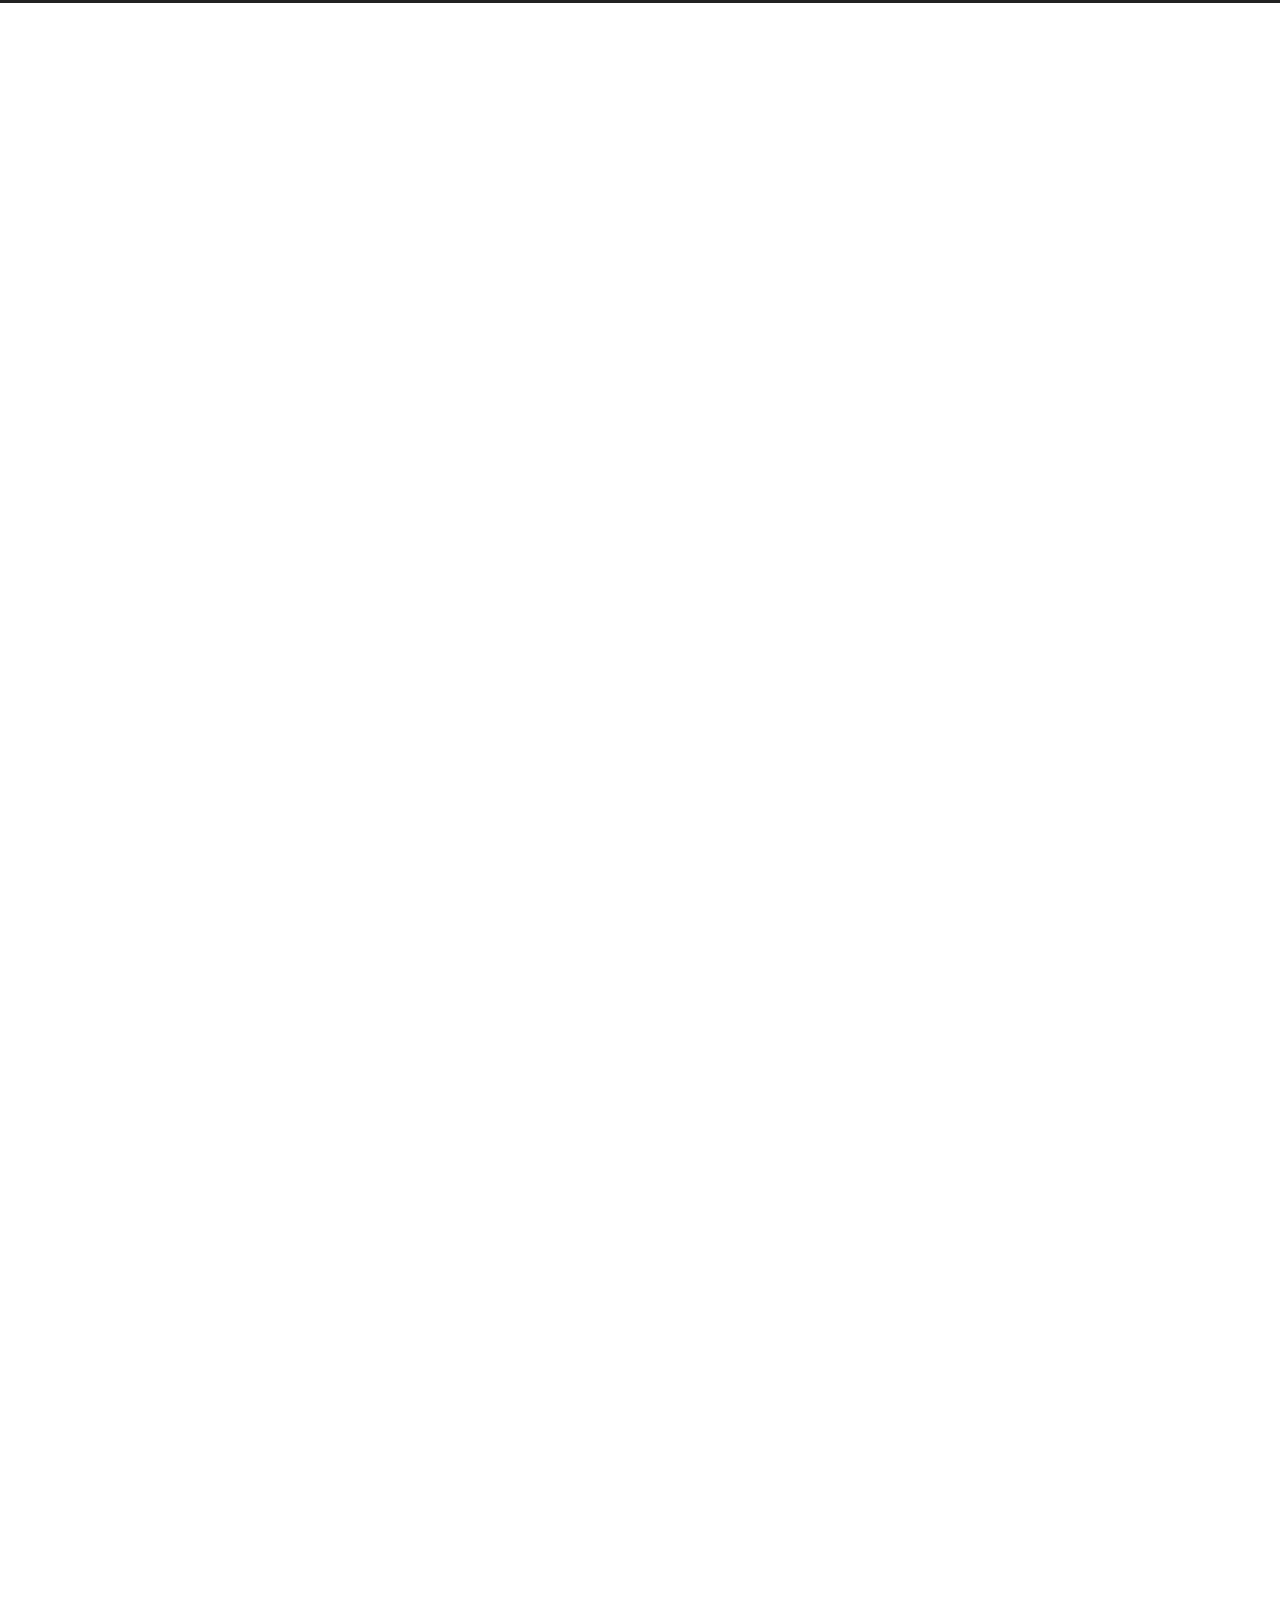
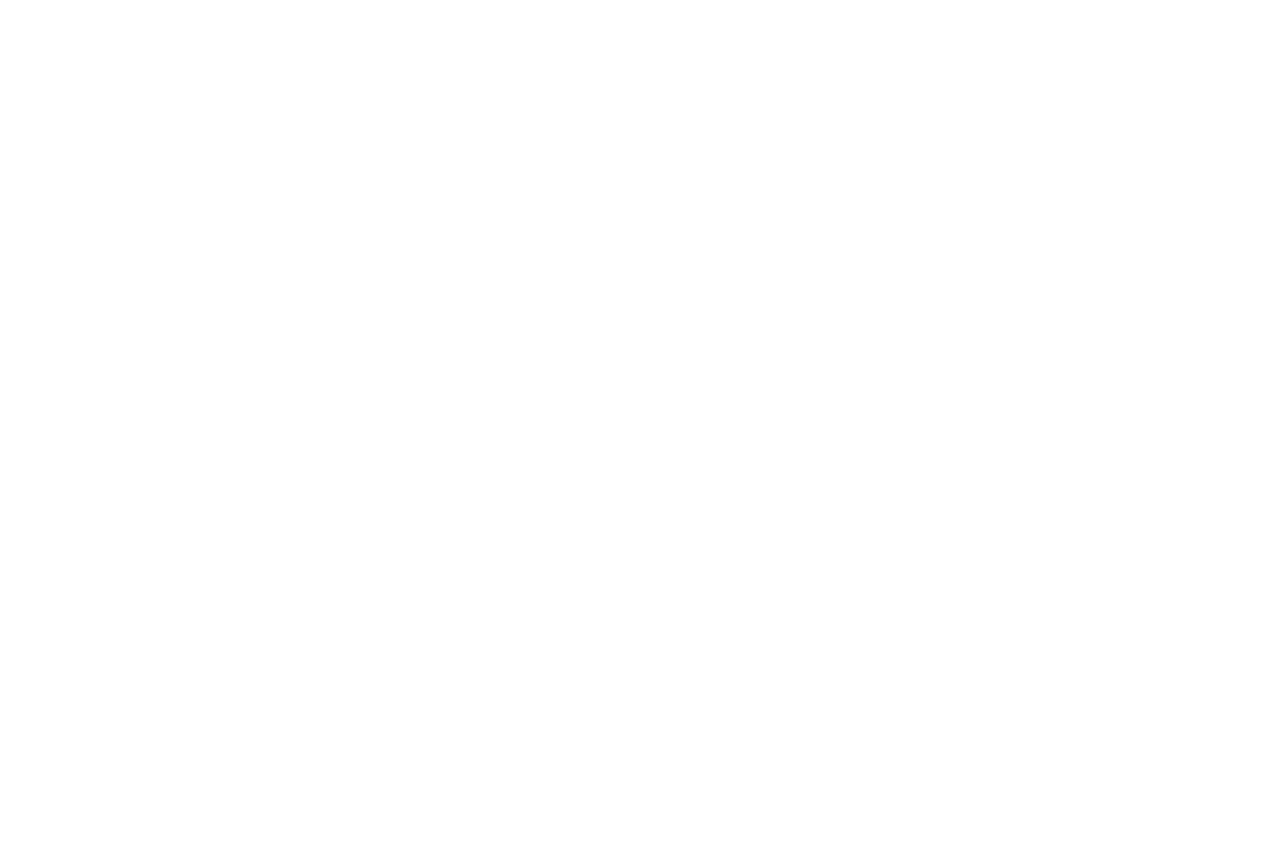
==== commit f49ccf66: "Site updated: 2022-11-26 12:03:58" ====
--- a/index.html
+++ b/index.html
@@ -119,10 +119,14 @@
   <nav class="site-state">
       <div class="site-state-item site-state-posts">
         <a href="/archives/">
-          <span class="site-state-item-count">1</span>
+          <span class="site-state-item-count">2</span>
           <span class="site-state-item-name">日志</span>
         </a>
       </div>
+      <div class="site-state-item site-state-tags">
+        <span class="site-state-item-count">1</span>
+        <span class="site-state-item-name">标签</span>
+      </div>
   </nav>
 </div>
 
@@ -158,7 +162,7 @@
   
 
   <article itemscope itemtype="http://schema.org/Article" class="post-content" lang="">
-    <link itemprop="mainEntityOfPage" href="http://haotian2004.github.io/2022/11/25/hello-world/">
+    <link itemprop="mainEntityOfPage" href="http://haotian2004.github.io/2022/11/26/%E5%AE%89%E8%A3%85MultiMC%E5%9C%A8ArchLinux%E4%B8%8A/">
 
     <span hidden itemprop="author" itemscope itemtype="http://schema.org/Person">
       <meta itemprop="image" content="/images/avatar.gif">
@@ -176,7 +180,7 @@
     </span>
       <header class="post-header">
         <h2 class="post-title" itemprop="name headline">
-          <a href="/2022/11/25/hello-world/" class="post-title-link" itemprop="url">Hello World</a>
+          <a href="/2022/11/26/%E5%AE%89%E8%A3%85MultiMC%E5%9C%A8ArchLinux%E4%B8%8A/" class="post-title-link" itemprop="url">安装MultiMC在ArchLinux上</a>
         </h2>
 
         <div class="post-meta-container">
@@ -186,6 +190,77 @@
         <i class="far fa-calendar"></i>
       </span>
       <span class="post-meta-item-text">发表于</span>
+      
+
+      <time title="创建时间：2022-11-26 11:33:39 / 修改时间：12:02:24" itemprop="dateCreated datePublished" datetime="2022-11-26T11:33:39+08:00">2022-11-26</time>
+    </span>
+
+  
+</div>
+
+        </div>
+      </header>
+
+    
+    
+    
+    <div class="post-body" itemprop="articleBody">
+          <h2 id="在arch上安装MultiMC其实是挺简单的事情。"><a href="#在arch上安装MultiMC其实是挺简单的事情。" class="headerlink" title="在arch上安装MultiMC其实是挺简单的事情。"></a>在arch上安装MultiMC其实是挺简单的事情。</h2><h3 id="1-在使用这个之前请先确保你已经安装好了图形界面（kde-gnome-等），请确保已经安装好qt5（当然一些桌面环境会自带），java可有可无。"><a href="#1-在使用这个之前请先确保你已经安装好了图形界面（kde-gnome-等），请确保已经安装好qt5（当然一些桌面环境会自带），java可有可无。" class="headerlink" title="1.在使用这个之前请先确保你已经安装好了图形界面（kde gnome 等），请确保已经安装好qt5（当然一些桌面环境会自带），java可有可无。"></a>1.在使用这个之前请先确保你已经安装好了图形界面（kde gnome 等），请确保已经安装好qt5（当然一些桌面环境会自带），java可有可无。</h3><h3 id="2-去-MultiMC下载页面-下载最新的Binary-Tarball，64位即可"><a href="#2-去-MultiMC下载页面-下载最新的Binary-Tarball，64位即可" class="headerlink" title="2.去 MultiMC下载页面 下载最新的Binary Tarball，64位即可"></a>2.去 <a target="_blank" rel="noopener" href="https://multimc.org/#Download">MultiMC下载页面</a> 下载最新的Binary Tarball，64位即可</h3><h3 id="然后解压，我用的是tar-zxvf-xxx-tar-gz"><a href="#然后解压，我用的是tar-zxvf-xxx-tar-gz" class="headerlink" title="然后解压，我用的是tar -zxvf xxx.tar.gz"></a>然后解压，我用的是<code>tar -zxvf xxx.tar.gz</code></h3><h3 id="3-运行MultiMC-可以使用点击启动，也可以终端切到所在目录执行-MultiMC"><a href="#3-运行MultiMC-可以使用点击启动，也可以终端切到所在目录执行-MultiMC" class="headerlink" title="3. 运行MultiMC,可以使用点击启动，也可以终端切到所在目录执行 ./MultiMC"></a>3. 运行MultiMC,可以使用点击启动，也可以终端切到所在目录执行 <code>./MultiMC</code></h3><h3 id="4-然后就启动啦"><a href="#4-然后就启动啦" class="headerlink" title="4.然后就启动啦"></a>4.然后就启动啦</h3><h2 id="Java问题"><a href="#Java问题" class="headerlink" title="Java问题"></a>Java问题</h2><p>1.从源里面获取</p>
+<p>2.从oracle官网下载</p>
+<h3 id="链接"><a href="#链接" class="headerlink" title="链接"></a><a target="_blank" rel="noopener" href="https://www.oracle.com/java/technologies/downloads/">链接</a></h3><h3 id="https-www-oracle-com-java-technologies-downloads"><a href="#https-www-oracle-com-java-technologies-downloads" class="headerlink" title="### https://www.oracle.com/java/technologies/downloads"></a>### <code>https://www.oracle.com/java/technologies/downloads</code></h3>
+      
+    </div>
+
+    
+    
+    
+
+    <footer class="post-footer">
+        <div class="post-eof"></div>
+      
+    </footer>
+  </article>
+</div>
+
+
+
+
+    
+
+
+<div class="post-block">
+  
+  
+
+  <article itemscope itemtype="http://schema.org/Article" class="post-content" lang="">
+    <link itemprop="mainEntityOfPage" href="http://haotian2004.github.io/2022/11/25/hello-world/">
+
+    <span hidden itemprop="author" itemscope itemtype="http://schema.org/Person">
+      <meta itemprop="image" content="/images/avatar.gif">
+      <meta itemprop="name" content="Wu Ming">
+    </span>
+
+    <span hidden itemprop="publisher" itemscope itemtype="http://schema.org/Organization">
+      <meta itemprop="name" content="NoNickName">
+      <meta itemprop="description" content="就是个博客而已啦">
+    </span>
+
+    <span hidden itemprop="post" itemscope itemtype="http://schema.org/CreativeWork">
+      <meta itemprop="name" content="undefined | NoNickName">
+      <meta itemprop="description" content="">
+    </span>
+      <header class="post-header">
+        <h2 class="post-title" itemprop="name headline">
+          <a href="/2022/11/25/hello-world/" class="post-title-link" itemprop="url">Hello World</a>
+        </h2>
+
+        <div class="post-meta-container">
+          <div class="post-meta">
+    <span class="post-meta-item">
+      <span class="post-meta-item-icon">
+        <i class="far fa-calendar"></i>
+      </span>
+      <span class="post-meta-item-text">发表于</span>
 
       <time title="创建时间：2022-11-25 17:34:07" itemprop="dateCreated datePublished" datetime="2022-11-25T17:34:07+08:00">2022-11-25</time>
     </span>
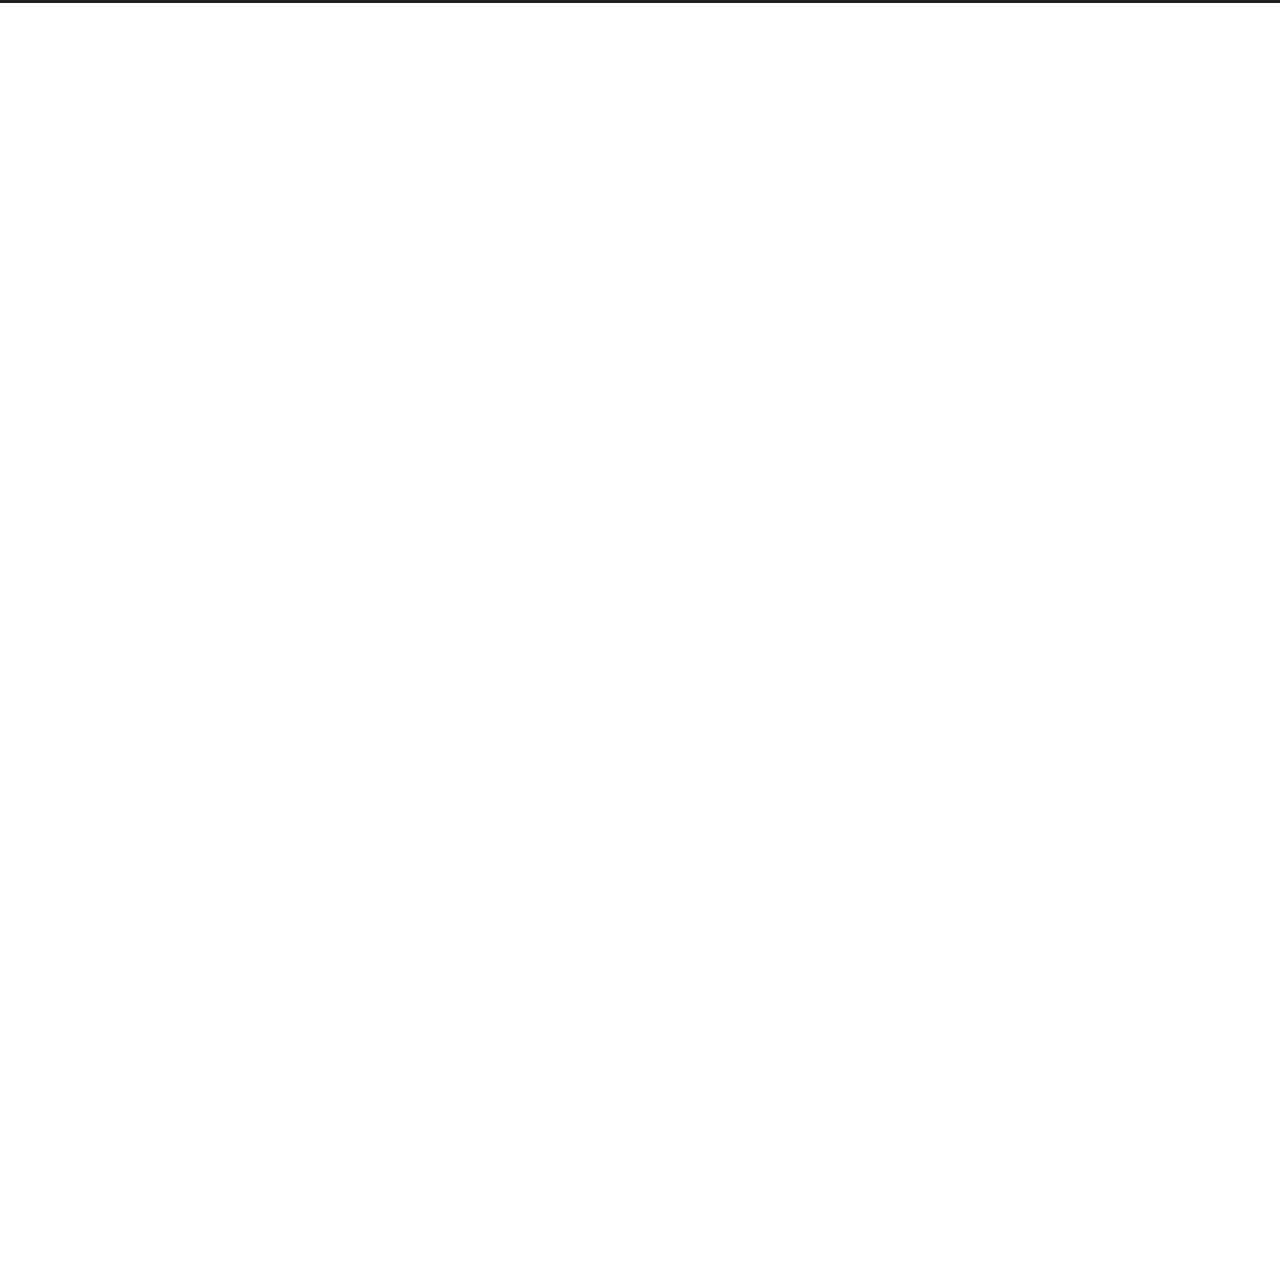
==== commit 92318d26: "Site updated: 2022-12-15 18:25:54" ====
--- a/index.html
+++ b/index.html
@@ -119,7 +119,7 @@
   <nav class="site-state">
       <div class="site-state-item site-state-posts">
         <a href="/archives/">
-          <span class="site-state-item-count">2</span>
+          <span class="site-state-item-count">1</span>
           <span class="site-state-item-name">日志</span>
         </a>
       </div>
@@ -225,87 +225,6 @@
 
 
 
-    
-
-
-<div class="post-block">
-  
-  
-
-  <article itemscope itemtype="http://schema.org/Article" class="post-content" lang="">
-    <link itemprop="mainEntityOfPage" href="http://haotian2004.github.io/2022/11/25/hello-world/">
-
-    <span hidden itemprop="author" itemscope itemtype="http://schema.org/Person">
-      <meta itemprop="image" content="/images/avatar.gif">
-      <meta itemprop="name" content="Wu Ming">
-    </span>
-
-    <span hidden itemprop="publisher" itemscope itemtype="http://schema.org/Organization">
-      <meta itemprop="name" content="NoNickName">
-      <meta itemprop="description" content="就是个博客而已啦">
-    </span>
-
-    <span hidden itemprop="post" itemscope itemtype="http://schema.org/CreativeWork">
-      <meta itemprop="name" content="undefined | NoNickName">
-      <meta itemprop="description" content="">
-    </span>
-      <header class="post-header">
-        <h2 class="post-title" itemprop="name headline">
-          <a href="/2022/11/25/hello-world/" class="post-title-link" itemprop="url">Hello World</a>
-        </h2>
-
-        <div class="post-meta-container">
-          <div class="post-meta">
-    <span class="post-meta-item">
-      <span class="post-meta-item-icon">
-        <i class="far fa-calendar"></i>
-      </span>
-      <span class="post-meta-item-text">发表于</span>
-
-      <time title="创建时间：2022-11-25 17:34:07" itemprop="dateCreated datePublished" datetime="2022-11-25T17:34:07+08:00">2022-11-25</time>
-    </span>
-
-  
-</div>
-
-        </div>
-      </header>
-
-    
-    
-    
-    <div class="post-body" itemprop="articleBody">
-          <p>Welcome to <a target="_blank" rel="noopener" href="https://hexo.io/">Hexo</a>! This is your very first post. Check <a target="_blank" rel="noopener" href="https://hexo.io/docs/">documentation</a> for more info. If you get any problems when using Hexo, you can find the answer in <a target="_blank" rel="noopener" href="https://hexo.io/docs/troubleshooting.html">troubleshooting</a> or you can ask me on <a target="_blank" rel="noopener" href="https://github.com/hexojs/hexo/issues">GitHub</a>.</p>
-<h2 id="Quick-Start"><a href="#Quick-Start" class="headerlink" title="Quick Start"></a>Quick Start</h2><h3 id="Create-a-new-post"><a href="#Create-a-new-post" class="headerlink" title="Create a new post"></a>Create a new post</h3><figure class="highlight bash"><table><tr><td class="gutter"><pre><span class="line">1</span><br></pre></td><td class="code"><pre><span class="line">$ hexo new <span class="string">&quot;My New Post&quot;</span></span><br></pre></td></tr></table></figure>
-
-<p>More info: <a target="_blank" rel="noopener" href="https://hexo.io/docs/writing.html">Writing</a></p>
-<h3 id="Run-server"><a href="#Run-server" class="headerlink" title="Run server"></a>Run server</h3><figure class="highlight bash"><table><tr><td class="gutter"><pre><span class="line">1</span><br></pre></td><td class="code"><pre><span class="line">$ hexo server</span><br></pre></td></tr></table></figure>
-
-<p>More info: <a target="_blank" rel="noopener" href="https://hexo.io/docs/server.html">Server</a></p>
-<h3 id="Generate-static-files"><a href="#Generate-static-files" class="headerlink" title="Generate static files"></a>Generate static files</h3><figure class="highlight bash"><table><tr><td class="gutter"><pre><span class="line">1</span><br></pre></td><td class="code"><pre><span class="line">$ hexo generate</span><br></pre></td></tr></table></figure>
-
-<p>More info: <a target="_blank" rel="noopener" href="https://hexo.io/docs/generating.html">Generating</a></p>
-<h3 id="Deploy-to-remote-sites"><a href="#Deploy-to-remote-sites" class="headerlink" title="Deploy to remote sites"></a>Deploy to remote sites</h3><figure class="highlight bash"><table><tr><td class="gutter"><pre><span class="line">1</span><br></pre></td><td class="code"><pre><span class="line">$ hexo deploy</span><br></pre></td></tr></table></figure>
-
-<p>More info: <a target="_blank" rel="noopener" href="https://hexo.io/docs/one-command-deployment.html">Deployment</a></p>
-
-      
-    </div>
-
-    
-    
-    
-
-    <footer class="post-footer">
-        <div class="post-eof"></div>
-      
-    </footer>
-  </article>
-</div>
-
-
-
-
 
 </div>
   </main>
